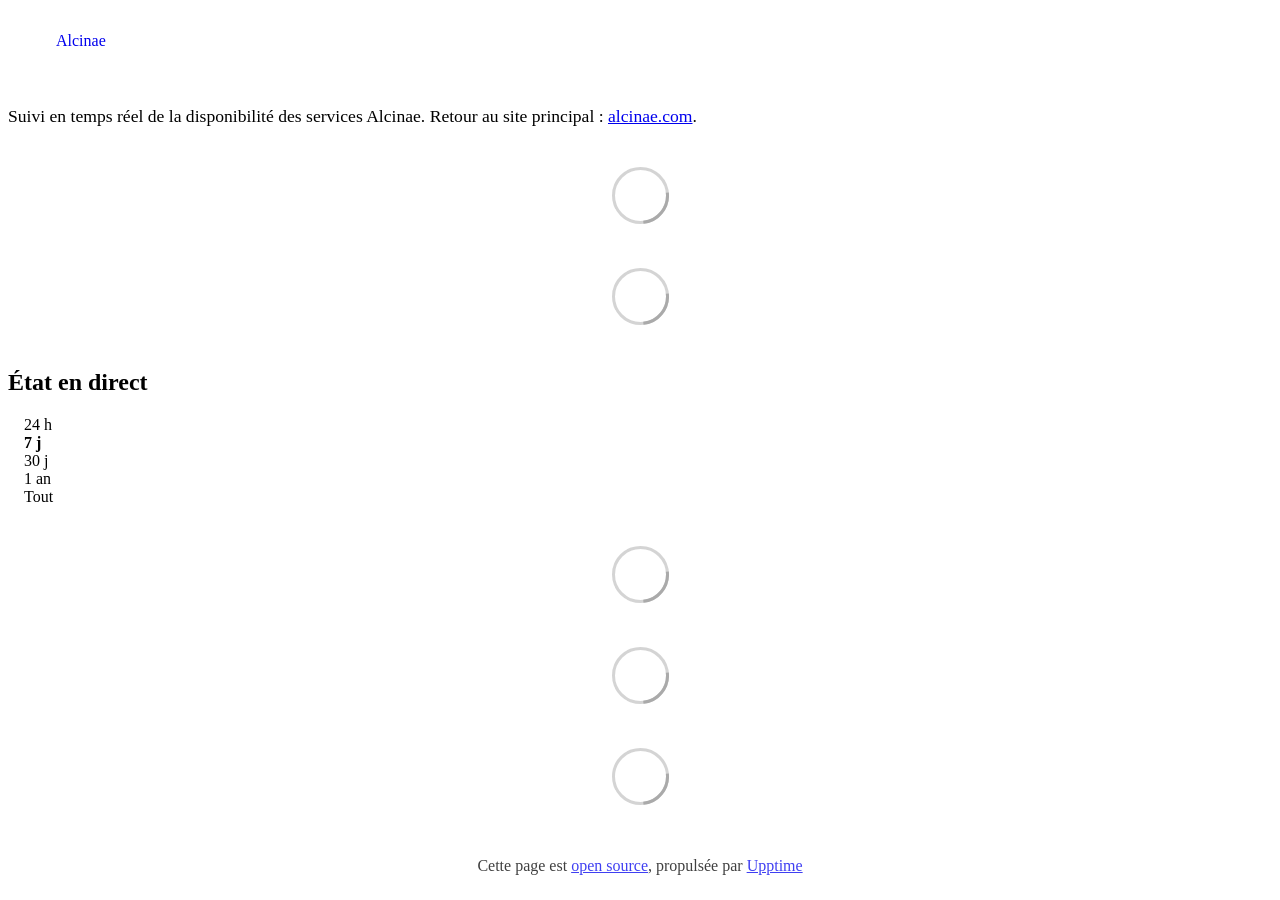
==== index.html @ dfd795b5 "deploy: bdba2561b7170465f118ab34d91b64228af91aca" ====
<!DOCTYPE html> <html lang=en> <head> <meta charset=utf-8> <meta content="width=device-width,initial-scale=1" name=viewport> <meta content=#333333 name=theme-color> <base href=/ > <link href=manifest.json rel=manifest crossorigin=use-credentials> <script>__SAPPER__={baseUrl:"",preloaded:[void 0,{}]};if('serviceWorker' in navigator)navigator.serviceWorker.register('/service-worker.js');(function(){try{eval("async function x(){}");var main="/client/client.c63a82e0.js"}catch(e){main="/client/legacy/client.56fa4ff2.js"};var s=document.createElement("script");try{new Function("if(0)import('')")();s.src=main;s.type="module";s.crossOrigin="use-credentials";}catch(e){s.src="/client/shimport@2.0.5.js";s.setAttribute("data-main",main);}document.head.appendChild(s);}());</script> <link href=client/client-31a52aa5.css rel=stylesheet><link href=client/createOctokit-a85f76c7.css rel=stylesheet><link href=client/index-b0b6455a.css rel=stylesheet> <title>Alcinae : état des services</title> <script>// If `prefers-color-scheme` is not supported, fall back to light mode.
      // In this case, light.css will be downloaded with `highest` priority.
      if (typeof window !== "undefined" && typeof document !== "undefined" && "matchMedia" in window && window.matchMedia('(prefers-color-scheme: dark)').media === 'not all') {
        document.documentElement.style.display = 'none';
        document.head.insertAdjacentHTML(
          'beforeend',
          '<link rel="stylesheet" href={`${config.path}/themes/light.css`} onload="document.documentElement.style.display = \'\'">',
        );
      } </script> <link href=https://status.alcinae.com/themes/light.css rel=stylesheet media=(prefers-color-scheme:light)> <link href=https://status.alcinae.com/themes/dark.css rel=stylesheet media=(prefers-color-scheme:dark)><link href=https://status.alcinae.com/global.css rel=stylesheet><link href=https://raw.githubusercontent.com/upptime/upptime/master/assets/upptime-icon.svg rel=icon type=image/svg><link href=/logo-192.png rel=icon type=image/png> <link href=/client/client.c63a82e0.js rel=modulepreload as=script crossorigin=use-credentials><link href=/client/client-31a52aa5.css rel=preload as=style><link href=/client/index.9e2c19a9.js rel=modulepreload as=script crossorigin=use-credentials><link href=/client/createOctokit.ecba8f68.js rel=modulepreload as=script crossorigin=use-credentials><link href=/client/inject_styles.803b7e80.js rel=modulepreload as=script crossorigin=use-credentials><link href=/client/createOctokit-a85f76c7.css rel=preload as=style><link href=/client/index-b0b6455a.css rel=preload as=style></head> <body> <div id=sapper> <nav class=svelte-a08hsz><div class="svelte-a08hsz container"> <ul class=svelte-a08hsz><li><a href=https://alcinae.com class=svelte-a08hsz target=_self>Alcinae</a> </li> </ul></div> </nav> <main class=container> <header class=svelte-ngkazm> <p class="svelte-ngkazm lead">Suivi en temps réel de la disponibilité des services Alcinae. Retour au site principal : <a href=https://alcinae.com>alcinae.com</a>.</header> <section class=svelte-8lnl4f><div class="svelte-68jxue loading"><svg class=svelte-68jxue height=38 stroke=#aaa width=38 xmlns=http://www.w3.org/2000/svg><g fill=none fill-rule=evenodd><g stroke-width=2 transform="translate(1 1)"><circle cx=18 cy=18 r=18 stroke-opacity=.5></circle><path d="M36 18c0-9.94-8.06-18-18-18"><animateTransform attributeName=transform dur=1s from="0 18 18" repeatCount=indefinite to="360 18 18" type=rotate></animateTransform></path></g></g></svg></div> </section> <section class=svelte-8lnl4f><div class="svelte-68jxue loading"><svg class=svelte-68jxue height=38 stroke=#aaa width=38 xmlns=http://www.w3.org/2000/svg><g fill=none fill-rule=evenodd><g stroke-width=2 transform="translate(1 1)"><circle cx=18 cy=18 r=18 stroke-opacity=.5></circle><path d="M36 18c0-9.94-8.06-18-18-18"><animateTransform attributeName=transform dur=1s from="0 18 18" repeatCount=indefinite to="360 18 18" type=rotate></animateTransform></path></g></g></svg></div> </section> <div class="svelte-fqsq6s f changed"><h2>État en direct</h2> <form class="svelte-fqsq6s f r"><div><input class=svelte-fqsq6s id=data_day name=d type=radio value=day><label class=svelte-fqsq6s for=data_day>24 h</label></div> <div><input class=svelte-fqsq6s id=data_week name=d type=radio value=week checked><label class=svelte-fqsq6s for=data_week>7 j</label></div> <div><input class=svelte-fqsq6s id=data_month name=d type=radio value=month><label class=svelte-fqsq6s for=data_month>30 j</label></div> <div><input class=svelte-fqsq6s id=data_year name=d type=radio value=year><label class=svelte-fqsq6s for=data_year>1 an</label></div> <div><input class=svelte-fqsq6s id=data_all name=d type=radio value=all><label class=svelte-fqsq6s for=data_all>Tout</label></div></form></div> <section class="svelte-fqsq6s live-status"><div class="svelte-68jxue loading"><svg class=svelte-68jxue height=38 stroke=#aaa width=38 xmlns=http://www.w3.org/2000/svg><g fill=none fill-rule=evenodd><g stroke-width=2 transform="translate(1 1)"><circle cx=18 cy=18 r=18 stroke-opacity=.5></circle><path d="M36 18c0-9.94-8.06-18-18-18"><animateTransform attributeName=transform dur=1s from="0 18 18" repeatCount=indefinite to="360 18 18" type=rotate></animateTransform></path></g></g></svg></div> </section> <section><div class="svelte-68jxue loading"><svg class=svelte-68jxue height=38 stroke=#aaa width=38 xmlns=http://www.w3.org/2000/svg><g fill=none fill-rule=evenodd><g stroke-width=2 transform="translate(1 1)"><circle cx=18 cy=18 r=18 stroke-opacity=.5></circle><path d="M36 18c0-9.94-8.06-18-18-18"><animateTransform attributeName=transform dur=1s from="0 18 18" repeatCount=indefinite to="360 18 18" type=rotate></animateTransform></path></g></g></svg></div> </section> <section><div class="svelte-68jxue loading"><svg class=svelte-68jxue height=38 stroke=#aaa width=38 xmlns=http://www.w3.org/2000/svg><g fill=none fill-rule=evenodd><g stroke-width=2 transform="translate(1 1)"><circle cx=18 cy=18 r=18 stroke-opacity=.5></circle><path d="M36 18c0-9.94-8.06-18-18-18"><animateTransform attributeName=transform dur=1s from="0 18 18" repeatCount=indefinite to="360 18 18" type=rotate></animateTransform></path></g></g></svg></div></section></main> <footer class=svelte-jbr799><p>Cette page est <a href=https://github.com/alcinae/status>open source</a>, propulsée par <a href=https://upptime.js.org>Upptime</a></p> </footer></div> <script> try {
        if (typeof window !== "undefined" && window.navigator && navigator.serviceWorker) {
          navigator.serviceWorker.getRegistrations().then(function (registrations) {
            for (let registration of registrations) {
              registration.unregister();
            }
          });
        }
        if (typeof window !== "undefined" && "caches" in window) {
          caches.keys().then(function (keyList) {
            return Promise.all(
              keyList.map(function (key) {
                return caches.delete(key);
              })
            );
          });
        }
      } catch (error) {} </script>
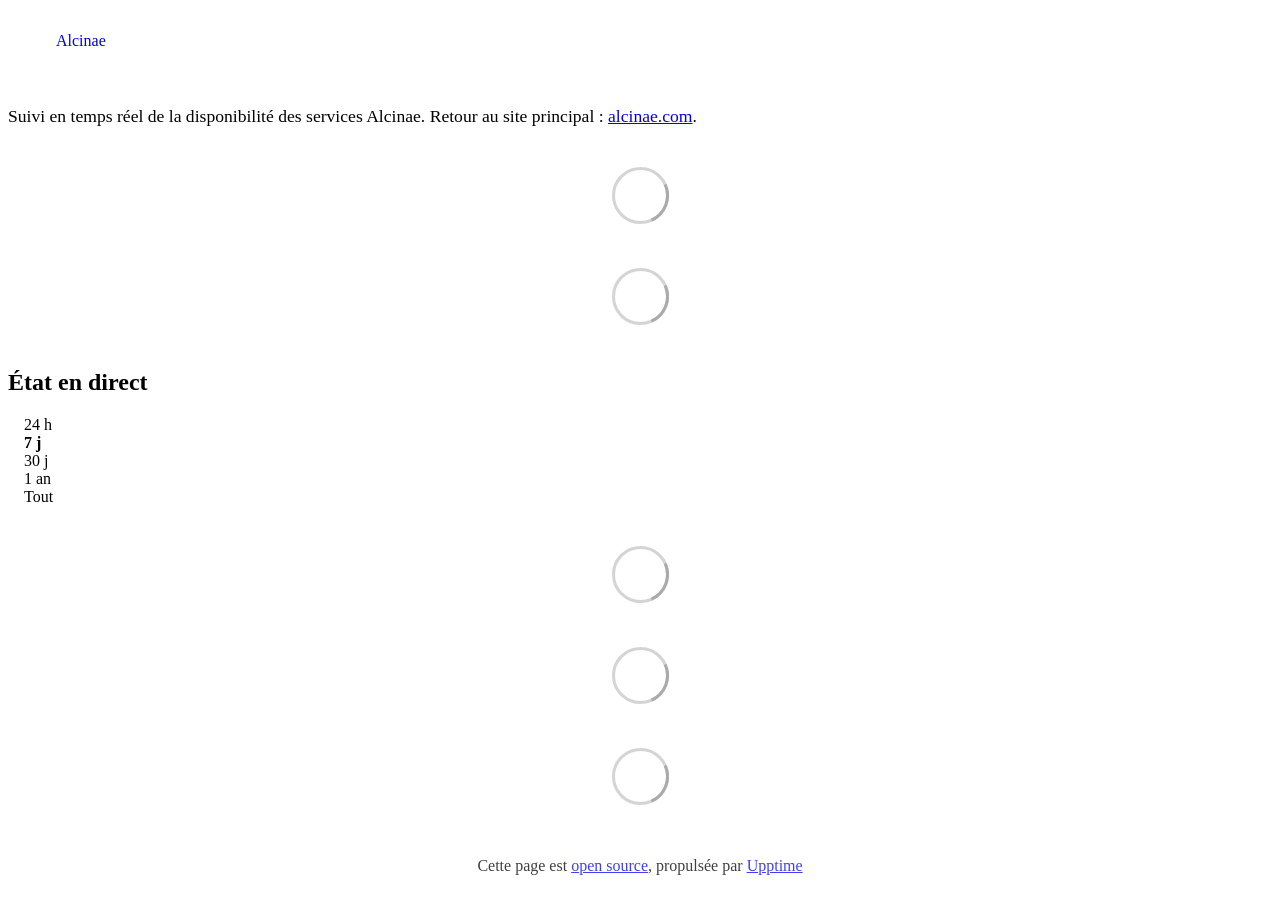
==== commit a8f08f97: "deploy: 5f95dda55ed0ace78798a0b9a57d425c149d07f1" ====
--- a/index.html
+++ b/index.html
@@ -1,4 +1,4 @@
-<!DOCTYPE html> <html lang=en> <head> <meta charset=utf-8> <meta content="width=device-width,initial-scale=1" name=viewport> <meta content=#333333 name=theme-color> <base href=/ > <link href=manifest.json rel=manifest crossorigin=use-credentials> <script>__SAPPER__={baseUrl:"",preloaded:[void 0,{}]};if('serviceWorker' in navigator)navigator.serviceWorker.register('/service-worker.js');(function(){try{eval("async function x(){}");var main="/client/client.c63a82e0.js"}catch(e){main="/client/legacy/client.56fa4ff2.js"};var s=document.createElement("script");try{new Function("if(0)import('')")();s.src=main;s.type="module";s.crossOrigin="use-credentials";}catch(e){s.src="/client/shimport@2.0.5.js";s.setAttribute("data-main",main);}document.head.appendChild(s);}());</script> <link href=client/client-31a52aa5.css rel=stylesheet><link href=client/createOctokit-a85f76c7.css rel=stylesheet><link href=client/index-b0b6455a.css rel=stylesheet> <title>Alcinae : état des services</title> <script>// If `prefers-color-scheme` is not supported, fall back to light mode.
+<!DOCTYPE html> <html lang=en> <head> <meta charset=utf-8> <meta content="width=device-width,initial-scale=1" name=viewport> <meta content=#333333 name=theme-color> <base href=/ > <link href=manifest.json rel=manifest crossorigin=use-credentials> <script>__SAPPER__={baseUrl:"",preloaded:[void 0,{}]};if('serviceWorker' in navigator)navigator.serviceWorker.register('/service-worker.js');(function(){try{eval("async function x(){}");var main="/client/client.9df18c3a.js"}catch(e){main="/client/legacy/client.7d1991b9.js"};var s=document.createElement("script");try{new Function("if(0)import('')")();s.src=main;s.type="module";s.crossOrigin="use-credentials";}catch(e){s.src="/client/shimport@2.0.5.js";s.setAttribute("data-main",main);}document.head.appendChild(s);}());</script> <link href=client/client-31a52aa5.css rel=stylesheet><link href=client/createOctokit-a85f76c7.css rel=stylesheet><link href=client/index-b0b6455a.css rel=stylesheet> <title>Alcinae : état des services</title> <script>// If `prefers-color-scheme` is not supported, fall back to light mode.
       // In this case, light.css will be downloaded with `highest` priority.
       if (typeof window !== "undefined" && typeof document !== "undefined" && "matchMedia" in window && window.matchMedia('(prefers-color-scheme: dark)').media === 'not all') {
         document.documentElement.style.display = 'none';
@@ -6,7 +6,7 @@
           'beforeend',
           '<link rel="stylesheet" href={`${config.path}/themes/light.css`} onload="document.documentElement.style.display = \'\'">',
         );
-      } </script> <link href=https://status.alcinae.com/themes/light.css rel=stylesheet media=(prefers-color-scheme:light)> <link href=https://status.alcinae.com/themes/dark.css rel=stylesheet media=(prefers-color-scheme:dark)><link href=https://status.alcinae.com/global.css rel=stylesheet><link href=https://raw.githubusercontent.com/upptime/upptime/master/assets/upptime-icon.svg rel=icon type=image/svg><link href=/logo-192.png rel=icon type=image/png> <link href=/client/client.c63a82e0.js rel=modulepreload as=script crossorigin=use-credentials><link href=/client/client-31a52aa5.css rel=preload as=style><link href=/client/index.9e2c19a9.js rel=modulepreload as=script crossorigin=use-credentials><link href=/client/createOctokit.ecba8f68.js rel=modulepreload as=script crossorigin=use-credentials><link href=/client/inject_styles.803b7e80.js rel=modulepreload as=script crossorigin=use-credentials><link href=/client/createOctokit-a85f76c7.css rel=preload as=style><link href=/client/index-b0b6455a.css rel=preload as=style></head> <body> <div id=sapper> <nav class=svelte-a08hsz><div class="svelte-a08hsz container"> <ul class=svelte-a08hsz><li><a href=https://alcinae.com class=svelte-a08hsz target=_self>Alcinae</a> </li> </ul></div> </nav> <main class=container> <header class=svelte-ngkazm> <p class="svelte-ngkazm lead">Suivi en temps réel de la disponibilité des services Alcinae. Retour au site principal : <a href=https://alcinae.com>alcinae.com</a>.</header> <section class=svelte-8lnl4f><div class="svelte-68jxue loading"><svg class=svelte-68jxue height=38 stroke=#aaa width=38 xmlns=http://www.w3.org/2000/svg><g fill=none fill-rule=evenodd><g stroke-width=2 transform="translate(1 1)"><circle cx=18 cy=18 r=18 stroke-opacity=.5></circle><path d="M36 18c0-9.94-8.06-18-18-18"><animateTransform attributeName=transform dur=1s from="0 18 18" repeatCount=indefinite to="360 18 18" type=rotate></animateTransform></path></g></g></svg></div> </section> <section class=svelte-8lnl4f><div class="svelte-68jxue loading"><svg class=svelte-68jxue height=38 stroke=#aaa width=38 xmlns=http://www.w3.org/2000/svg><g fill=none fill-rule=evenodd><g stroke-width=2 transform="translate(1 1)"><circle cx=18 cy=18 r=18 stroke-opacity=.5></circle><path d="M36 18c0-9.94-8.06-18-18-18"><animateTransform attributeName=transform dur=1s from="0 18 18" repeatCount=indefinite to="360 18 18" type=rotate></animateTransform></path></g></g></svg></div> </section> <div class="svelte-fqsq6s f changed"><h2>État en direct</h2> <form class="svelte-fqsq6s f r"><div><input class=svelte-fqsq6s id=data_day name=d type=radio value=day><label class=svelte-fqsq6s for=data_day>24 h</label></div> <div><input class=svelte-fqsq6s id=data_week name=d type=radio value=week checked><label class=svelte-fqsq6s for=data_week>7 j</label></div> <div><input class=svelte-fqsq6s id=data_month name=d type=radio value=month><label class=svelte-fqsq6s for=data_month>30 j</label></div> <div><input class=svelte-fqsq6s id=data_year name=d type=radio value=year><label class=svelte-fqsq6s for=data_year>1 an</label></div> <div><input class=svelte-fqsq6s id=data_all name=d type=radio value=all><label class=svelte-fqsq6s for=data_all>Tout</label></div></form></div> <section class="svelte-fqsq6s live-status"><div class="svelte-68jxue loading"><svg class=svelte-68jxue height=38 stroke=#aaa width=38 xmlns=http://www.w3.org/2000/svg><g fill=none fill-rule=evenodd><g stroke-width=2 transform="translate(1 1)"><circle cx=18 cy=18 r=18 stroke-opacity=.5></circle><path d="M36 18c0-9.94-8.06-18-18-18"><animateTransform attributeName=transform dur=1s from="0 18 18" repeatCount=indefinite to="360 18 18" type=rotate></animateTransform></path></g></g></svg></div> </section> <section><div class="svelte-68jxue loading"><svg class=svelte-68jxue height=38 stroke=#aaa width=38 xmlns=http://www.w3.org/2000/svg><g fill=none fill-rule=evenodd><g stroke-width=2 transform="translate(1 1)"><circle cx=18 cy=18 r=18 stroke-opacity=.5></circle><path d="M36 18c0-9.94-8.06-18-18-18"><animateTransform attributeName=transform dur=1s from="0 18 18" repeatCount=indefinite to="360 18 18" type=rotate></animateTransform></path></g></g></svg></div> </section> <section><div class="svelte-68jxue loading"><svg class=svelte-68jxue height=38 stroke=#aaa width=38 xmlns=http://www.w3.org/2000/svg><g fill=none fill-rule=evenodd><g stroke-width=2 transform="translate(1 1)"><circle cx=18 cy=18 r=18 stroke-opacity=.5></circle><path d="M36 18c0-9.94-8.06-18-18-18"><animateTransform attributeName=transform dur=1s from="0 18 18" repeatCount=indefinite to="360 18 18" type=rotate></animateTransform></path></g></g></svg></div></section></main> <footer class=svelte-jbr799><p>Cette page est <a href=https://github.com/alcinae/status>open source</a>, propulsée par <a href=https://upptime.js.org>Upptime</a></p> </footer></div> <script> try {
+      } </script> <link href=https://status.alcinae.com/themes/light.css rel=stylesheet media=(prefers-color-scheme:light)> <link href=https://status.alcinae.com/themes/dark.css rel=stylesheet media=(prefers-color-scheme:dark)><link href=https://status.alcinae.com/global.css rel=stylesheet><link href=https://raw.githubusercontent.com/upptime/upptime/master/assets/upptime-icon.svg rel=icon type=image/svg><link href=/logo-192.png rel=icon type=image/png> <link href=/client/client.9df18c3a.js rel=modulepreload as=script crossorigin=use-credentials><link href=/client/client-31a52aa5.css rel=preload as=style><link href=/client/index.162c7b61.js rel=modulepreload as=script crossorigin=use-credentials><link href=/client/createOctokit.909342a4.js rel=modulepreload as=script crossorigin=use-credentials><link href=/client/inject_styles.803b7e80.js rel=modulepreload as=script crossorigin=use-credentials><link href=/client/createOctokit-a85f76c7.css rel=preload as=style><link href=/client/index-b0b6455a.css rel=preload as=style></head> <body> <div id=sapper> <nav class=svelte-a08hsz><div class="svelte-a08hsz container"> <ul class=svelte-a08hsz><li><a href=https://alcinae.com class=svelte-a08hsz target=_self>Alcinae</a> </li> </ul></div> </nav> <main class=container> <header class=svelte-ngkazm> <p class="svelte-ngkazm lead">Suivi en temps réel de la disponibilité des services Alcinae. Retour au site principal : <a href=https://alcinae.com>alcinae.com</a>.</header> <section class=svelte-8lnl4f><div class="svelte-68jxue loading"><svg class=svelte-68jxue height=38 stroke=#aaa width=38 xmlns=http://www.w3.org/2000/svg><g fill=none fill-rule=evenodd><g stroke-width=2 transform="translate(1 1)"><circle cx=18 cy=18 r=18 stroke-opacity=.5></circle><path d="M36 18c0-9.94-8.06-18-18-18"><animateTransform attributeName=transform dur=1s from="0 18 18" repeatCount=indefinite to="360 18 18" type=rotate></animateTransform></path></g></g></svg></div> </section> <section class=svelte-8lnl4f><div class="svelte-68jxue loading"><svg class=svelte-68jxue height=38 stroke=#aaa width=38 xmlns=http://www.w3.org/2000/svg><g fill=none fill-rule=evenodd><g stroke-width=2 transform="translate(1 1)"><circle cx=18 cy=18 r=18 stroke-opacity=.5></circle><path d="M36 18c0-9.94-8.06-18-18-18"><animateTransform attributeName=transform dur=1s from="0 18 18" repeatCount=indefinite to="360 18 18" type=rotate></animateTransform></path></g></g></svg></div> </section> <div class="svelte-fqsq6s f changed"><h2>État en direct</h2> <form class="svelte-fqsq6s f r"><div><input class=svelte-fqsq6s id=data_day name=d type=radio value=day><label class=svelte-fqsq6s for=data_day>24 h</label></div> <div><input class=svelte-fqsq6s id=data_week name=d type=radio value=week checked><label class=svelte-fqsq6s for=data_week>7 j</label></div> <div><input class=svelte-fqsq6s id=data_month name=d type=radio value=month><label class=svelte-fqsq6s for=data_month>30 j</label></div> <div><input class=svelte-fqsq6s id=data_year name=d type=radio value=year><label class=svelte-fqsq6s for=data_year>1 an</label></div> <div><input class=svelte-fqsq6s id=data_all name=d type=radio value=all><label class=svelte-fqsq6s for=data_all>Tout</label></div></form></div> <section class="svelte-fqsq6s live-status"><div class="svelte-68jxue loading"><svg class=svelte-68jxue height=38 stroke=#aaa width=38 xmlns=http://www.w3.org/2000/svg><g fill=none fill-rule=evenodd><g stroke-width=2 transform="translate(1 1)"><circle cx=18 cy=18 r=18 stroke-opacity=.5></circle><path d="M36 18c0-9.94-8.06-18-18-18"><animateTransform attributeName=transform dur=1s from="0 18 18" repeatCount=indefinite to="360 18 18" type=rotate></animateTransform></path></g></g></svg></div> </section> <section><div class="svelte-68jxue loading"><svg class=svelte-68jxue height=38 stroke=#aaa width=38 xmlns=http://www.w3.org/2000/svg><g fill=none fill-rule=evenodd><g stroke-width=2 transform="translate(1 1)"><circle cx=18 cy=18 r=18 stroke-opacity=.5></circle><path d="M36 18c0-9.94-8.06-18-18-18"><animateTransform attributeName=transform dur=1s from="0 18 18" repeatCount=indefinite to="360 18 18" type=rotate></animateTransform></path></g></g></svg></div> </section> <section><div class="svelte-68jxue loading"><svg class=svelte-68jxue height=38 stroke=#aaa width=38 xmlns=http://www.w3.org/2000/svg><g fill=none fill-rule=evenodd><g stroke-width=2 transform="translate(1 1)"><circle cx=18 cy=18 r=18 stroke-opacity=.5></circle><path d="M36 18c0-9.94-8.06-18-18-18"><animateTransform attributeName=transform dur=1s from="0 18 18" repeatCount=indefinite to="360 18 18" type=rotate></animateTransform></path></g></g></svg></div></section></main> <footer class=svelte-jbr799><p>Cette page est <a href=https://github.com/alcinae/status>open source</a>, propulsée par <a href=https://upptime.js.org>Upptime</a></p> </footer></div> <script> try {
         if (typeof window !== "undefined" && window.navigator && navigator.serviceWorker) {
           navigator.serviceWorker.getRegistrations().then(function (registrations) {
             for (let registration of registrations) {
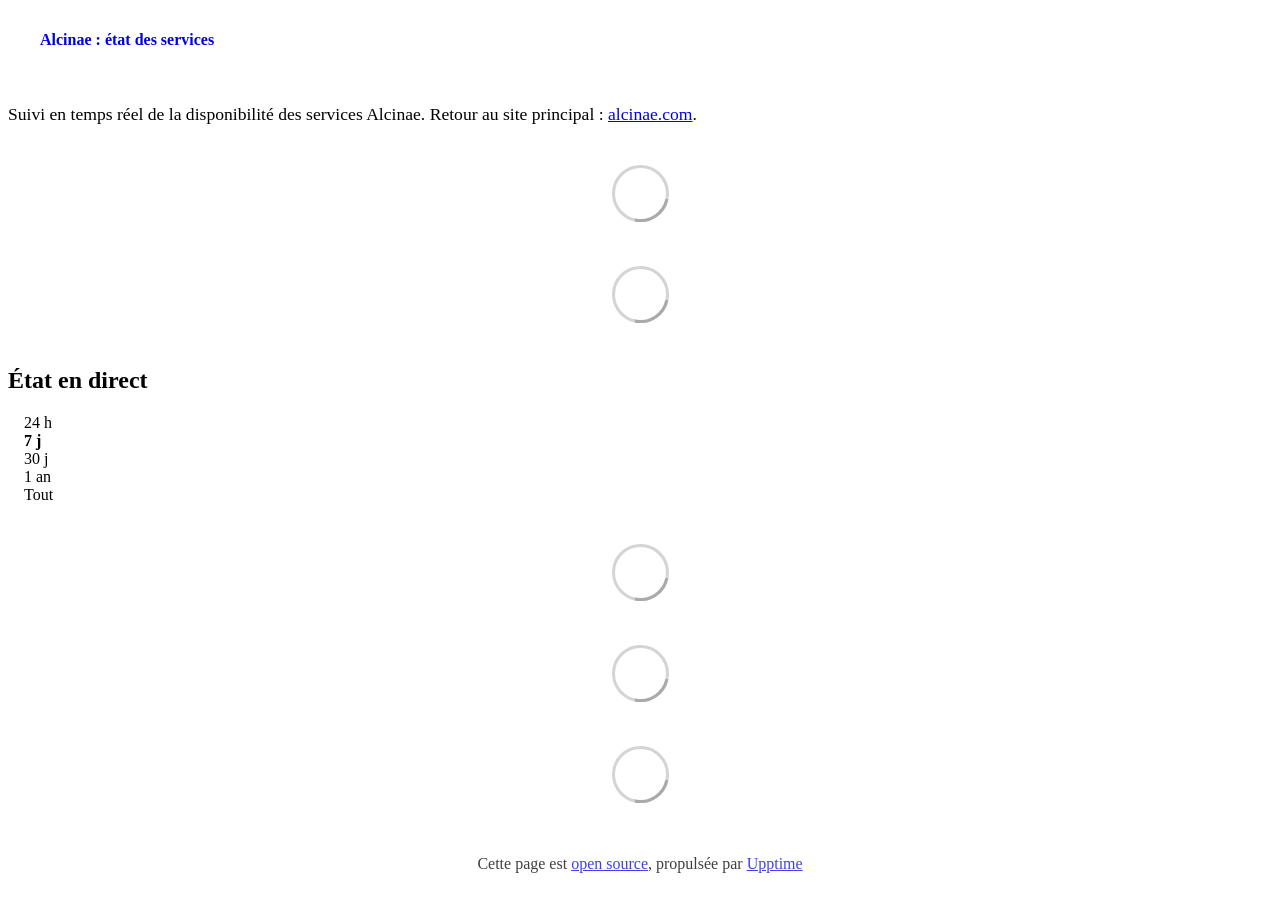
==== commit 355ff3db: "deploy: 29d96c52f4c53ab8aba4e4aece49d6248e9cc49b" ====
--- a/index.html
+++ b/index.html
@@ -1,12 +1,22 @@
-<!DOCTYPE html> <html lang=en> <head> <meta charset=utf-8> <meta content="width=device-width,initial-scale=1" name=viewport> <meta content=#333333 name=theme-color> <base href=/ > <link href=manifest.json rel=manifest crossorigin=use-credentials> <script>__SAPPER__={baseUrl:"",preloaded:[void 0,{}]};if('serviceWorker' in navigator)navigator.serviceWorker.register('/service-worker.js');(function(){try{eval("async function x(){}");var main="/client/client.9df18c3a.js"}catch(e){main="/client/legacy/client.7d1991b9.js"};var s=document.createElement("script");try{new Function("if(0)import('')")();s.src=main;s.type="module";s.crossOrigin="use-credentials";}catch(e){s.src="/client/shimport@2.0.5.js";s.setAttribute("data-main",main);}document.head.appendChild(s);}());</script> <link href=client/client-31a52aa5.css rel=stylesheet><link href=client/createOctokit-a85f76c7.css rel=stylesheet><link href=client/index-b0b6455a.css rel=stylesheet> <title>Alcinae : état des services</title> <script>// If `prefers-color-scheme` is not supported, fall back to light mode.
-      // In this case, light.css will be downloaded with `highest` priority.
-      if (typeof window !== "undefined" && typeof document !== "undefined" && "matchMedia" in window && window.matchMedia('(prefers-color-scheme: dark)').media === 'not all') {
-        document.documentElement.style.display = 'none';
-        document.head.insertAdjacentHTML(
-          'beforeend',
-          '<link rel="stylesheet" href={`${config.path}/themes/light.css`} onload="document.documentElement.style.display = \'\'">',
-        );
-      } </script> <link href=https://status.alcinae.com/themes/light.css rel=stylesheet media=(prefers-color-scheme:light)> <link href=https://status.alcinae.com/themes/dark.css rel=stylesheet media=(prefers-color-scheme:dark)><link href=https://status.alcinae.com/global.css rel=stylesheet><link href=https://raw.githubusercontent.com/upptime/upptime/master/assets/upptime-icon.svg rel=icon type=image/svg><link href=/logo-192.png rel=icon type=image/png> <link href=/client/client.9df18c3a.js rel=modulepreload as=script crossorigin=use-credentials><link href=/client/client-31a52aa5.css rel=preload as=style><link href=/client/index.162c7b61.js rel=modulepreload as=script crossorigin=use-credentials><link href=/client/createOctokit.909342a4.js rel=modulepreload as=script crossorigin=use-credentials><link href=/client/inject_styles.803b7e80.js rel=modulepreload as=script crossorigin=use-credentials><link href=/client/createOctokit-a85f76c7.css rel=preload as=style><link href=/client/index-b0b6455a.css rel=preload as=style></head> <body> <div id=sapper> <nav class=svelte-a08hsz><div class="svelte-a08hsz container"> <ul class=svelte-a08hsz><li><a href=https://alcinae.com class=svelte-a08hsz target=_self>Alcinae</a> </li> </ul></div> </nav> <main class=container> <header class=svelte-ngkazm> <p class="svelte-ngkazm lead">Suivi en temps réel de la disponibilité des services Alcinae. Retour au site principal : <a href=https://alcinae.com>alcinae.com</a>.</header> <section class=svelte-8lnl4f><div class="svelte-68jxue loading"><svg class=svelte-68jxue height=38 stroke=#aaa width=38 xmlns=http://www.w3.org/2000/svg><g fill=none fill-rule=evenodd><g stroke-width=2 transform="translate(1 1)"><circle cx=18 cy=18 r=18 stroke-opacity=.5></circle><path d="M36 18c0-9.94-8.06-18-18-18"><animateTransform attributeName=transform dur=1s from="0 18 18" repeatCount=indefinite to="360 18 18" type=rotate></animateTransform></path></g></g></svg></div> </section> <section class=svelte-8lnl4f><div class="svelte-68jxue loading"><svg class=svelte-68jxue height=38 stroke=#aaa width=38 xmlns=http://www.w3.org/2000/svg><g fill=none fill-rule=evenodd><g stroke-width=2 transform="translate(1 1)"><circle cx=18 cy=18 r=18 stroke-opacity=.5></circle><path d="M36 18c0-9.94-8.06-18-18-18"><animateTransform attributeName=transform dur=1s from="0 18 18" repeatCount=indefinite to="360 18 18" type=rotate></animateTransform></path></g></g></svg></div> </section> <div class="svelte-fqsq6s f changed"><h2>État en direct</h2> <form class="svelte-fqsq6s f r"><div><input class=svelte-fqsq6s id=data_day name=d type=radio value=day><label class=svelte-fqsq6s for=data_day>24 h</label></div> <div><input class=svelte-fqsq6s id=data_week name=d type=radio value=week checked><label class=svelte-fqsq6s for=data_week>7 j</label></div> <div><input class=svelte-fqsq6s id=data_month name=d type=radio value=month><label class=svelte-fqsq6s for=data_month>30 j</label></div> <div><input class=svelte-fqsq6s id=data_year name=d type=radio value=year><label class=svelte-fqsq6s for=data_year>1 an</label></div> <div><input class=svelte-fqsq6s id=data_all name=d type=radio value=all><label class=svelte-fqsq6s for=data_all>Tout</label></div></form></div> <section class="svelte-fqsq6s live-status"><div class="svelte-68jxue loading"><svg class=svelte-68jxue height=38 stroke=#aaa width=38 xmlns=http://www.w3.org/2000/svg><g fill=none fill-rule=evenodd><g stroke-width=2 transform="translate(1 1)"><circle cx=18 cy=18 r=18 stroke-opacity=.5></circle><path d="M36 18c0-9.94-8.06-18-18-18"><animateTransform attributeName=transform dur=1s from="0 18 18" repeatCount=indefinite to="360 18 18" type=rotate></animateTransform></path></g></g></svg></div> </section> <section><div class="svelte-68jxue loading"><svg class=svelte-68jxue height=38 stroke=#aaa width=38 xmlns=http://www.w3.org/2000/svg><g fill=none fill-rule=evenodd><g stroke-width=2 transform="translate(1 1)"><circle cx=18 cy=18 r=18 stroke-opacity=.5></circle><path d="M36 18c0-9.94-8.06-18-18-18"><animateTransform attributeName=transform dur=1s from="0 18 18" repeatCount=indefinite to="360 18 18" type=rotate></animateTransform></path></g></g></svg></div> </section> <section><div class="svelte-68jxue loading"><svg class=svelte-68jxue height=38 stroke=#aaa width=38 xmlns=http://www.w3.org/2000/svg><g fill=none fill-rule=evenodd><g stroke-width=2 transform="translate(1 1)"><circle cx=18 cy=18 r=18 stroke-opacity=.5></circle><path d="M36 18c0-9.94-8.06-18-18-18"><animateTransform attributeName=transform dur=1s from="0 18 18" repeatCount=indefinite to="360 18 18" type=rotate></animateTransform></path></g></g></svg></div></section></main> <footer class=svelte-jbr799><p>Cette page est <a href=https://github.com/alcinae/status>open source</a>, propulsée par <a href=https://upptime.js.org>Upptime</a></p> </footer></div> <script> try {
+<!DOCTYPE html> <html lang=en> <head> <meta charset=utf-8> <meta content="width=device-width,initial-scale=1" name=viewport> <meta content=#333333 name=theme-color> <base href=/ > <link href=manifest.json rel=manifest crossorigin=use-credentials> <script>__SAPPER__={baseUrl:"",preloaded:[void 0,{}]};if('serviceWorker' in navigator)navigator.serviceWorker.register('/service-worker.js');(function(){try{eval("async function x(){}");var main="/client/client.5728e25c.js"}catch(e){main="/client/legacy/client.5992e4d6.js"};var s=document.createElement("script");try{new Function("if(0)import('')")();s.src=main;s.type="module";s.crossOrigin="use-credentials";}catch(e){s.src="/client/shimport@2.0.5.js";s.setAttribute("data-main",main);}document.head.appendChild(s);}());</script> <link href=client/client-31a52aa5.css rel=stylesheet><link href=client/createOctokit-a85f76c7.css rel=stylesheet><link href=client/index-b0b6455a.css rel=stylesheet> <title>Alcinae : état des services</title><link href=https://status.alcinae.com/themes/light.css rel=stylesheet><link href=https://status.alcinae.com/global.css rel=stylesheet><link href=https://alcinae.com/assets/alcinae.png rel=icon type=image/svg><link href=https://alcinae.com/assets/alcinae.png rel=icon type=image/png><link href=https://status.alcinae.com/alcinae-status-theme.css rel=stylesheet><script>(function () {
+  function neutralize(a) {
+    a.removeAttribute("href");
+    a.removeAttribute("target");
+    a.style.cursor = "default";
+  }
+  function scan() {
+    document
+      .querySelectorAll("main h1 a.no-underline[href]")
+      .forEach(neutralize);
+  }
+  document.addEventListener("DOMContentLoaded", function () {
+    new MutationObserver(scan).observe(document.body, {
+      childList: true,
+      subtree: true,
+    });
+    scan();
+  });
+})(); </script> <link href=/client/client.5728e25c.js rel=modulepreload as=script crossorigin=use-credentials><link href=/client/client-31a52aa5.css rel=preload as=style><link href=/client/index.d41210ff.js rel=modulepreload as=script crossorigin=use-credentials><link href=/client/createOctokit.2c5f651f.js rel=modulepreload as=script crossorigin=use-credentials><link href=/client/inject_styles.803b7e80.js rel=modulepreload as=script crossorigin=use-credentials><link href=/client/createOctokit-a85f76c7.css rel=preload as=style><link href=/client/index-b0b6455a.css rel=preload as=style></head> <body> <div id=sapper> <nav class=svelte-a08hsz><div class="svelte-a08hsz container"><div><a href=https://alcinae.com class="svelte-a08hsz logo"><img alt="" class=svelte-a08hsz src=https://alcinae.com/assets/alcinae.png> <div>Alcinae : état des services</div></a></div> <ul class=svelte-a08hsz> </ul></div> </nav> <main class=container> <header class=svelte-ngkazm> <p class="svelte-ngkazm lead">Suivi en temps réel de la disponibilité des services Alcinae. Retour au site principal : <a href=https://alcinae.com>alcinae.com</a>.</header> <section class=svelte-8lnl4f><div class="svelte-68jxue loading"><svg class=svelte-68jxue height=38 stroke=#aaa width=38 xmlns=http://www.w3.org/2000/svg><g fill=none fill-rule=evenodd><g stroke-width=2 transform="translate(1 1)"><circle cx=18 cy=18 r=18 stroke-opacity=.5></circle><path d="M36 18c0-9.94-8.06-18-18-18"><animateTransform attributeName=transform dur=1s from="0 18 18" repeatCount=indefinite to="360 18 18" type=rotate></animateTransform></path></g></g></svg></div> </section> <section class=svelte-8lnl4f><div class="svelte-68jxue loading"><svg class=svelte-68jxue height=38 stroke=#aaa width=38 xmlns=http://www.w3.org/2000/svg><g fill=none fill-rule=evenodd><g stroke-width=2 transform="translate(1 1)"><circle cx=18 cy=18 r=18 stroke-opacity=.5></circle><path d="M36 18c0-9.94-8.06-18-18-18"><animateTransform attributeName=transform dur=1s from="0 18 18" repeatCount=indefinite to="360 18 18" type=rotate></animateTransform></path></g></g></svg></div> </section> <div class="svelte-fqsq6s f changed"><h2>État en direct</h2> <form class="svelte-fqsq6s f r"><div><input class=svelte-fqsq6s id=data_day name=d type=radio value=day><label class=svelte-fqsq6s for=data_day>24 h</label></div> <div><input class=svelte-fqsq6s id=data_week name=d type=radio value=week checked><label class=svelte-fqsq6s for=data_week>7 j</label></div> <div><input class=svelte-fqsq6s id=data_month name=d type=radio value=month><label class=svelte-fqsq6s for=data_month>30 j</label></div> <div><input class=svelte-fqsq6s id=data_year name=d type=radio value=year><label class=svelte-fqsq6s for=data_year>1 an</label></div> <div><input class=svelte-fqsq6s id=data_all name=d type=radio value=all><label class=svelte-fqsq6s for=data_all>Tout</label></div></form></div> <section class="svelte-fqsq6s live-status"><div class="svelte-68jxue loading"><svg class=svelte-68jxue height=38 stroke=#aaa width=38 xmlns=http://www.w3.org/2000/svg><g fill=none fill-rule=evenodd><g stroke-width=2 transform="translate(1 1)"><circle cx=18 cy=18 r=18 stroke-opacity=.5></circle><path d="M36 18c0-9.94-8.06-18-18-18"><animateTransform attributeName=transform dur=1s from="0 18 18" repeatCount=indefinite to="360 18 18" type=rotate></animateTransform></path></g></g></svg></div> </section> <section><div class="svelte-68jxue loading"><svg class=svelte-68jxue height=38 stroke=#aaa width=38 xmlns=http://www.w3.org/2000/svg><g fill=none fill-rule=evenodd><g stroke-width=2 transform="translate(1 1)"><circle cx=18 cy=18 r=18 stroke-opacity=.5></circle><path d="M36 18c0-9.94-8.06-18-18-18"><animateTransform attributeName=transform dur=1s from="0 18 18" repeatCount=indefinite to="360 18 18" type=rotate></animateTransform></path></g></g></svg></div> </section> <section><div class="svelte-68jxue loading"><svg class=svelte-68jxue height=38 stroke=#aaa width=38 xmlns=http://www.w3.org/2000/svg><g fill=none fill-rule=evenodd><g stroke-width=2 transform="translate(1 1)"><circle cx=18 cy=18 r=18 stroke-opacity=.5></circle><path d="M36 18c0-9.94-8.06-18-18-18"><animateTransform attributeName=transform dur=1s from="0 18 18" repeatCount=indefinite to="360 18 18" type=rotate></animateTransform></path></g></g></svg></div></section></main> <footer class=svelte-jbr799><p>Cette page est <a href=https://github.com/alcinae/status>open source</a>, propulsée par <a href=https://upptime.js.org>Upptime</a></p> </footer></div> <script> try {
         if (typeof window !== "undefined" && window.navigator && navigator.serviceWorker) {
           navigator.serviceWorker.getRegistrations().then(function (registrations) {
             for (let registration of registrations) {
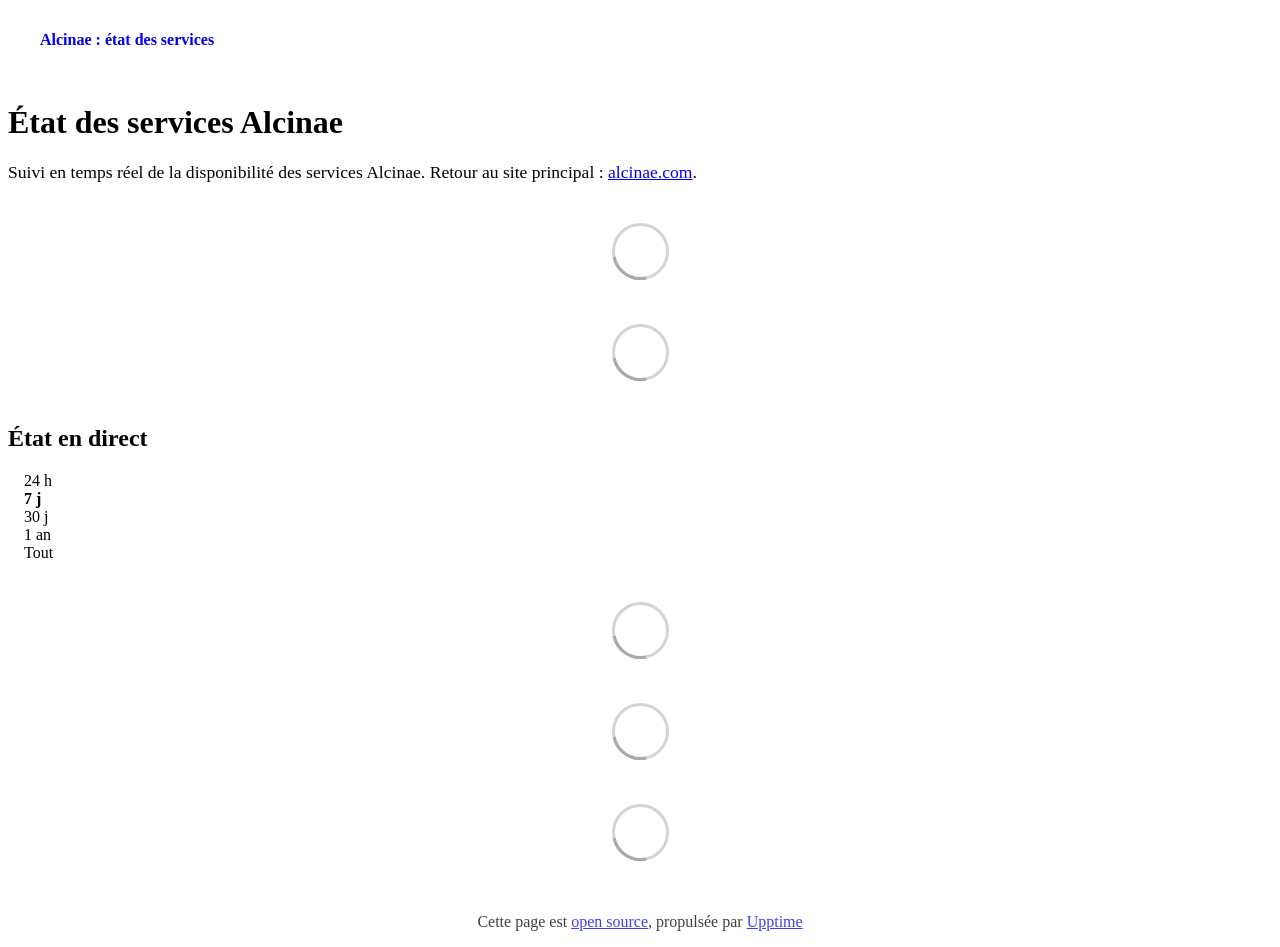
==== commit a8ddcc70: "deploy: b65cd8e998df7fe9d092c31efbb0fd6e4b0ab6fd" ====
--- a/index.html
+++ b/index.html
@@ -1,4 +1,12 @@
-<!DOCTYPE html> <html lang=en> <head> <meta charset=utf-8> <meta content="width=device-width,initial-scale=1" name=viewport> <meta content=#333333 name=theme-color> <base href=/ > <link href=manifest.json rel=manifest crossorigin=use-credentials> <script>__SAPPER__={baseUrl:"",preloaded:[void 0,{}]};if('serviceWorker' in navigator)navigator.serviceWorker.register('/service-worker.js');(function(){try{eval("async function x(){}");var main="/client/client.5728e25c.js"}catch(e){main="/client/legacy/client.5992e4d6.js"};var s=document.createElement("script");try{new Function("if(0)import('')")();s.src=main;s.type="module";s.crossOrigin="use-credentials";}catch(e){s.src="/client/shimport@2.0.5.js";s.setAttribute("data-main",main);}document.head.appendChild(s);}());</script> <link href=client/client-31a52aa5.css rel=stylesheet><link href=client/createOctokit-a85f76c7.css rel=stylesheet><link href=client/index-b0b6455a.css rel=stylesheet> <title>Alcinae : état des services</title><link href=https://status.alcinae.com/themes/light.css rel=stylesheet><link href=https://status.alcinae.com/global.css rel=stylesheet><link href=https://alcinae.com/assets/alcinae.png rel=icon type=image/svg><link href=https://alcinae.com/assets/alcinae.png rel=icon type=image/png><link href=https://status.alcinae.com/alcinae-status-theme.css rel=stylesheet><script>(function () {
+<!DOCTYPE html> <html lang=en> <head> <meta charset=utf-8> <meta content="width=device-width,initial-scale=1" name=viewport> <meta content=#333333 name=theme-color> <base href=/ > <link href=manifest.json rel=manifest crossorigin=use-credentials> <script>__SAPPER__={baseUrl:"",preloaded:[void 0,{}]};if('serviceWorker' in navigator)navigator.serviceWorker.register('/service-worker.js');(function(){try{eval("async function x(){}");var main="/client/client.fa4c7138.js"}catch(e){main="/client/legacy/client.df31ccab.js"};var s=document.createElement("script");try{new Function("if(0)import('')")();s.src=main;s.type="module";s.crossOrigin="use-credentials";}catch(e){s.src="/client/shimport@2.0.5.js";s.setAttribute("data-main",main);}document.head.appendChild(s);}());</script> <link href=client/client-31a52aa5.css rel=stylesheet><link href=client/createOctokit-a85f76c7.css rel=stylesheet><link href=client/index-b0b6455a.css rel=stylesheet> <title>Alcinae : état des services</title> <script>// If `prefers-color-scheme` is not supported, fall back to light mode.
+      // In this case, light.css will be downloaded with `highest` priority.
+      if (typeof window !== "undefined" && typeof document !== "undefined" && "matchMedia" in window && window.matchMedia('(prefers-color-scheme: dark)').media === 'not all') {
+        document.documentElement.style.display = 'none';
+        document.head.insertAdjacentHTML(
+          'beforeend',
+          '<link rel="stylesheet" href={`${config.path}/themes/light.css`} onload="document.documentElement.style.display = \'\'">',
+        );
+      } </script> <link href=https://status.alcinae.com/themes/light.css rel=stylesheet media=(prefers-color-scheme:light)> <link href=https://status.alcinae.com/themes/dark.css rel=stylesheet media=(prefers-color-scheme:dark)><link href=https://status.alcinae.com/global.css rel=stylesheet><link href=https://alcinae.com/assets/alcinae.png rel=icon type=image/svg><link href=https://alcinae.com/assets/alcinae.png rel=icon type=image/png><link href=https://status.alcinae.com/alcinae-status-theme.css rel=stylesheet><script>(function () {
   function neutralize(a) {
     a.removeAttribute("href");
     a.removeAttribute("target");
@@ -16,7 +24,7 @@
     });
     scan();
   });
-})(); </script> <link href=/client/client.5728e25c.js rel=modulepreload as=script crossorigin=use-credentials><link href=/client/client-31a52aa5.css rel=preload as=style><link href=/client/index.d41210ff.js rel=modulepreload as=script crossorigin=use-credentials><link href=/client/createOctokit.2c5f651f.js rel=modulepreload as=script crossorigin=use-credentials><link href=/client/inject_styles.803b7e80.js rel=modulepreload as=script crossorigin=use-credentials><link href=/client/createOctokit-a85f76c7.css rel=preload as=style><link href=/client/index-b0b6455a.css rel=preload as=style></head> <body> <div id=sapper> <nav class=svelte-a08hsz><div class="svelte-a08hsz container"><div><a href=https://alcinae.com class="svelte-a08hsz logo"><img alt="" class=svelte-a08hsz src=https://alcinae.com/assets/alcinae.png> <div>Alcinae : état des services</div></a></div> <ul class=svelte-a08hsz> </ul></div> </nav> <main class=container> <header class=svelte-ngkazm> <p class="svelte-ngkazm lead">Suivi en temps réel de la disponibilité des services Alcinae. Retour au site principal : <a href=https://alcinae.com>alcinae.com</a>.</header> <section class=svelte-8lnl4f><div class="svelte-68jxue loading"><svg class=svelte-68jxue height=38 stroke=#aaa width=38 xmlns=http://www.w3.org/2000/svg><g fill=none fill-rule=evenodd><g stroke-width=2 transform="translate(1 1)"><circle cx=18 cy=18 r=18 stroke-opacity=.5></circle><path d="M36 18c0-9.94-8.06-18-18-18"><animateTransform attributeName=transform dur=1s from="0 18 18" repeatCount=indefinite to="360 18 18" type=rotate></animateTransform></path></g></g></svg></div> </section> <section class=svelte-8lnl4f><div class="svelte-68jxue loading"><svg class=svelte-68jxue height=38 stroke=#aaa width=38 xmlns=http://www.w3.org/2000/svg><g fill=none fill-rule=evenodd><g stroke-width=2 transform="translate(1 1)"><circle cx=18 cy=18 r=18 stroke-opacity=.5></circle><path d="M36 18c0-9.94-8.06-18-18-18"><animateTransform attributeName=transform dur=1s from="0 18 18" repeatCount=indefinite to="360 18 18" type=rotate></animateTransform></path></g></g></svg></div> </section> <div class="svelte-fqsq6s f changed"><h2>État en direct</h2> <form class="svelte-fqsq6s f r"><div><input class=svelte-fqsq6s id=data_day name=d type=radio value=day><label class=svelte-fqsq6s for=data_day>24 h</label></div> <div><input class=svelte-fqsq6s id=data_week name=d type=radio value=week checked><label class=svelte-fqsq6s for=data_week>7 j</label></div> <div><input class=svelte-fqsq6s id=data_month name=d type=radio value=month><label class=svelte-fqsq6s for=data_month>30 j</label></div> <div><input class=svelte-fqsq6s id=data_year name=d type=radio value=year><label class=svelte-fqsq6s for=data_year>1 an</label></div> <div><input class=svelte-fqsq6s id=data_all name=d type=radio value=all><label class=svelte-fqsq6s for=data_all>Tout</label></div></form></div> <section class="svelte-fqsq6s live-status"><div class="svelte-68jxue loading"><svg class=svelte-68jxue height=38 stroke=#aaa width=38 xmlns=http://www.w3.org/2000/svg><g fill=none fill-rule=evenodd><g stroke-width=2 transform="translate(1 1)"><circle cx=18 cy=18 r=18 stroke-opacity=.5></circle><path d="M36 18c0-9.94-8.06-18-18-18"><animateTransform attributeName=transform dur=1s from="0 18 18" repeatCount=indefinite to="360 18 18" type=rotate></animateTransform></path></g></g></svg></div> </section> <section><div class="svelte-68jxue loading"><svg class=svelte-68jxue height=38 stroke=#aaa width=38 xmlns=http://www.w3.org/2000/svg><g fill=none fill-rule=evenodd><g stroke-width=2 transform="translate(1 1)"><circle cx=18 cy=18 r=18 stroke-opacity=.5></circle><path d="M36 18c0-9.94-8.06-18-18-18"><animateTransform attributeName=transform dur=1s from="0 18 18" repeatCount=indefinite to="360 18 18" type=rotate></animateTransform></path></g></g></svg></div> </section> <section><div class="svelte-68jxue loading"><svg class=svelte-68jxue height=38 stroke=#aaa width=38 xmlns=http://www.w3.org/2000/svg><g fill=none fill-rule=evenodd><g stroke-width=2 transform="translate(1 1)"><circle cx=18 cy=18 r=18 stroke-opacity=.5></circle><path d="M36 18c0-9.94-8.06-18-18-18"><animateTransform attributeName=transform dur=1s from="0 18 18" repeatCount=indefinite to="360 18 18" type=rotate></animateTransform></path></g></g></svg></div></section></main> <footer class=svelte-jbr799><p>Cette page est <a href=https://github.com/alcinae/status>open source</a>, propulsée par <a href=https://upptime.js.org>Upptime</a></p> </footer></div> <script> try {
+})(); </script> <link href=/client/client.fa4c7138.js rel=modulepreload as=script crossorigin=use-credentials><link href=/client/client-31a52aa5.css rel=preload as=style><link href=/client/index.c0fe4466.js rel=modulepreload as=script crossorigin=use-credentials><link href=/client/createOctokit.f30abebb.js rel=modulepreload as=script crossorigin=use-credentials><link href=/client/inject_styles.803b7e80.js rel=modulepreload as=script crossorigin=use-credentials><link href=/client/createOctokit-a85f76c7.css rel=preload as=style><link href=/client/index-b0b6455a.css rel=preload as=style></head> <body> <div id=sapper> <nav class=svelte-a08hsz><div class="svelte-a08hsz container"><div><a href=https://status.alcinae.com class="svelte-a08hsz logo"><img alt="" class=svelte-a08hsz src=https://alcinae.com/assets/alcinae.png> <div>Alcinae : état des services</div></a></div> <ul class=svelte-a08hsz> </ul></div> </nav> <main class=container> <header class=svelte-ngkazm><h1>État des services Alcinae</h1> <p class="svelte-ngkazm lead">Suivi en temps réel de la disponibilité des services Alcinae. Retour au site principal : <a href=https://alcinae.com>alcinae.com</a>.</header> <section class=svelte-8lnl4f><div class="svelte-68jxue loading"><svg class=svelte-68jxue height=38 stroke=#aaa width=38 xmlns=http://www.w3.org/2000/svg><g fill=none fill-rule=evenodd><g stroke-width=2 transform="translate(1 1)"><circle cx=18 cy=18 r=18 stroke-opacity=.5></circle><path d="M36 18c0-9.94-8.06-18-18-18"><animateTransform attributeName=transform dur=1s from="0 18 18" repeatCount=indefinite to="360 18 18" type=rotate></animateTransform></path></g></g></svg></div> </section> <section class=svelte-8lnl4f><div class="svelte-68jxue loading"><svg class=svelte-68jxue height=38 stroke=#aaa width=38 xmlns=http://www.w3.org/2000/svg><g fill=none fill-rule=evenodd><g stroke-width=2 transform="translate(1 1)"><circle cx=18 cy=18 r=18 stroke-opacity=.5></circle><path d="M36 18c0-9.94-8.06-18-18-18"><animateTransform attributeName=transform dur=1s from="0 18 18" repeatCount=indefinite to="360 18 18" type=rotate></animateTransform></path></g></g></svg></div> </section> <div class="svelte-fqsq6s f changed"><h2>État en direct</h2> <form class="svelte-fqsq6s f r"><div><input class=svelte-fqsq6s id=data_day name=d type=radio value=day><label class=svelte-fqsq6s for=data_day>24 h</label></div> <div><input class=svelte-fqsq6s id=data_week name=d type=radio value=week checked><label class=svelte-fqsq6s for=data_week>7 j</label></div> <div><input class=svelte-fqsq6s id=data_month name=d type=radio value=month><label class=svelte-fqsq6s for=data_month>30 j</label></div> <div><input class=svelte-fqsq6s id=data_year name=d type=radio value=year><label class=svelte-fqsq6s for=data_year>1 an</label></div> <div><input class=svelte-fqsq6s id=data_all name=d type=radio value=all><label class=svelte-fqsq6s for=data_all>Tout</label></div></form></div> <section class="svelte-fqsq6s live-status"><div class="svelte-68jxue loading"><svg class=svelte-68jxue height=38 stroke=#aaa width=38 xmlns=http://www.w3.org/2000/svg><g fill=none fill-rule=evenodd><g stroke-width=2 transform="translate(1 1)"><circle cx=18 cy=18 r=18 stroke-opacity=.5></circle><path d="M36 18c0-9.94-8.06-18-18-18"><animateTransform attributeName=transform dur=1s from="0 18 18" repeatCount=indefinite to="360 18 18" type=rotate></animateTransform></path></g></g></svg></div> </section> <section><div class="svelte-68jxue loading"><svg class=svelte-68jxue height=38 stroke=#aaa width=38 xmlns=http://www.w3.org/2000/svg><g fill=none fill-rule=evenodd><g stroke-width=2 transform="translate(1 1)"><circle cx=18 cy=18 r=18 stroke-opacity=.5></circle><path d="M36 18c0-9.94-8.06-18-18-18"><animateTransform attributeName=transform dur=1s from="0 18 18" repeatCount=indefinite to="360 18 18" type=rotate></animateTransform></path></g></g></svg></div> </section> <section><div class="svelte-68jxue loading"><svg class=svelte-68jxue height=38 stroke=#aaa width=38 xmlns=http://www.w3.org/2000/svg><g fill=none fill-rule=evenodd><g stroke-width=2 transform="translate(1 1)"><circle cx=18 cy=18 r=18 stroke-opacity=.5></circle><path d="M36 18c0-9.94-8.06-18-18-18"><animateTransform attributeName=transform dur=1s from="0 18 18" repeatCount=indefinite to="360 18 18" type=rotate></animateTransform></path></g></g></svg></div></section></main> <footer class=svelte-jbr799><p>Cette page est <a href=https://github.com/alcinae/status>open source</a>, propulsée par <a href=https://upptime.js.org>Upptime</a></p> </footer></div> <script> try {
         if (typeof window !== "undefined" && window.navigator && navigator.serviceWorker) {
           navigator.serviceWorker.getRegistrations().then(function (registrations) {
             for (let registration of registrations) {
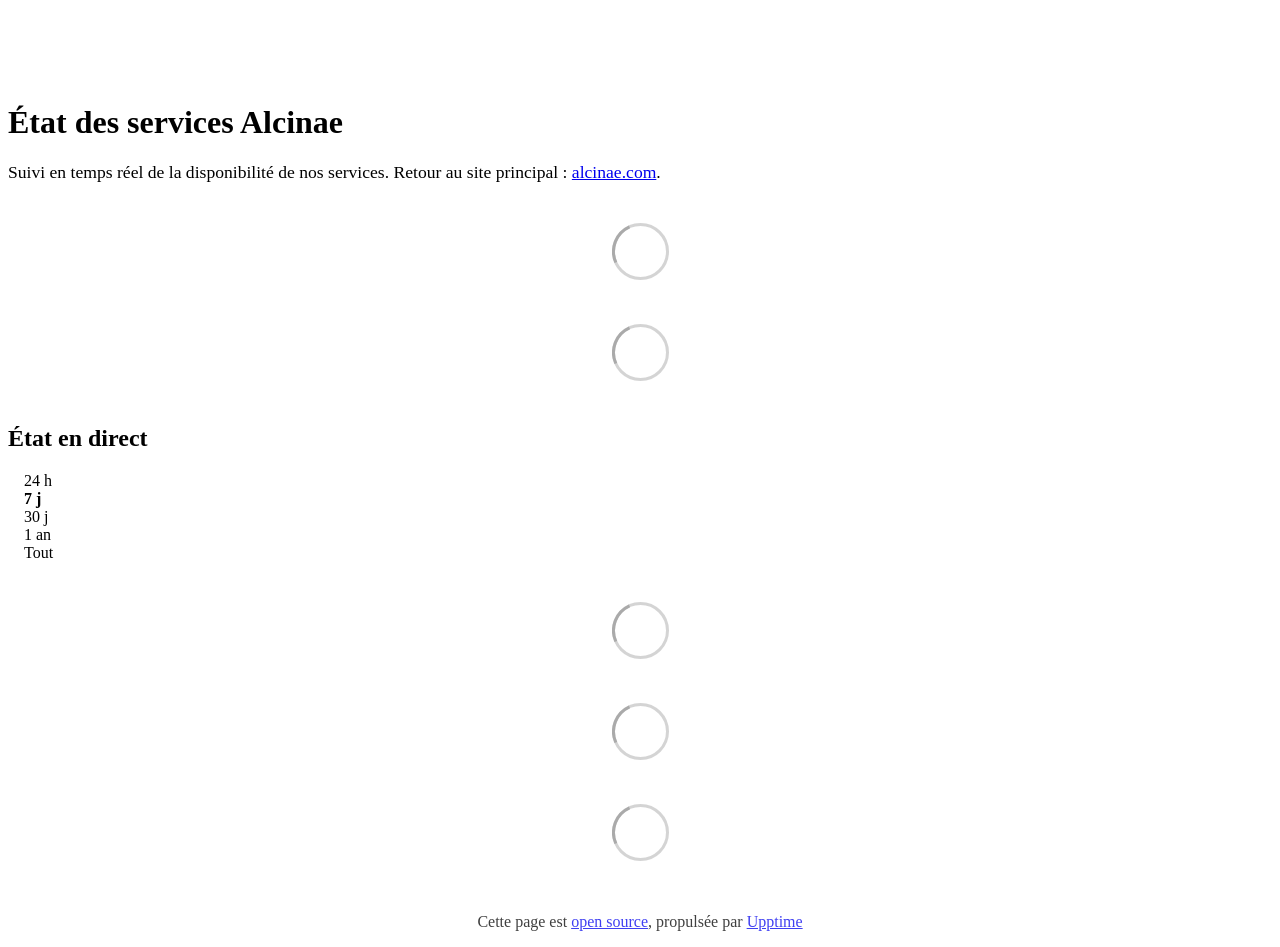
==== commit 5f3a4aa4: "deploy: bfa115fceb17f463c4a880389bea84775db845de" ====
--- a/index.html
+++ b/index.html
@@ -1,12 +1,4 @@
-<!DOCTYPE html> <html lang=en> <head> <meta charset=utf-8> <meta content="width=device-width,initial-scale=1" name=viewport> <meta content=#333333 name=theme-color> <base href=/ > <link href=manifest.json rel=manifest crossorigin=use-credentials> <script>__SAPPER__={baseUrl:"",preloaded:[void 0,{}]};if('serviceWorker' in navigator)navigator.serviceWorker.register('/service-worker.js');(function(){try{eval("async function x(){}");var main="/client/client.fa4c7138.js"}catch(e){main="/client/legacy/client.df31ccab.js"};var s=document.createElement("script");try{new Function("if(0)import('')")();s.src=main;s.type="module";s.crossOrigin="use-credentials";}catch(e){s.src="/client/shimport@2.0.5.js";s.setAttribute("data-main",main);}document.head.appendChild(s);}());</script> <link href=client/client-31a52aa5.css rel=stylesheet><link href=client/createOctokit-a85f76c7.css rel=stylesheet><link href=client/index-b0b6455a.css rel=stylesheet> <title>Alcinae : état des services</title> <script>// If `prefers-color-scheme` is not supported, fall back to light mode.
-      // In this case, light.css will be downloaded with `highest` priority.
-      if (typeof window !== "undefined" && typeof document !== "undefined" && "matchMedia" in window && window.matchMedia('(prefers-color-scheme: dark)').media === 'not all') {
-        document.documentElement.style.display = 'none';
-        document.head.insertAdjacentHTML(
-          'beforeend',
-          '<link rel="stylesheet" href={`${config.path}/themes/light.css`} onload="document.documentElement.style.display = \'\'">',
-        );
-      } </script> <link href=https://status.alcinae.com/themes/light.css rel=stylesheet media=(prefers-color-scheme:light)> <link href=https://status.alcinae.com/themes/dark.css rel=stylesheet media=(prefers-color-scheme:dark)><link href=https://status.alcinae.com/global.css rel=stylesheet><link href=https://alcinae.com/assets/alcinae.png rel=icon type=image/svg><link href=https://alcinae.com/assets/alcinae.png rel=icon type=image/png><link href=https://status.alcinae.com/alcinae-status-theme.css rel=stylesheet><script>(function () {
+<!DOCTYPE html> <html lang=en> <head> <meta charset=utf-8> <meta content="width=device-width,initial-scale=1" name=viewport> <meta content=#333333 name=theme-color> <base href=/ > <link href=manifest.json rel=manifest crossorigin=use-credentials> <script>__SAPPER__={baseUrl:"",preloaded:[void 0,{}]};if('serviceWorker' in navigator)navigator.serviceWorker.register('/service-worker.js');(function(){try{eval("async function x(){}");var main="/client/client.55c43677.js"}catch(e){main="/client/legacy/client.bf4f85c5.js"};var s=document.createElement("script");try{new Function("if(0)import('')")();s.src=main;s.type="module";s.crossOrigin="use-credentials";}catch(e){s.src="/client/shimport@2.0.5.js";s.setAttribute("data-main",main);}document.head.appendChild(s);}());</script> <link href=client/client-31a52aa5.css rel=stylesheet><link href=client/createOctokit-a85f76c7.css rel=stylesheet><link href=client/index-b0b6455a.css rel=stylesheet> <title>Alcinae : état des services</title><link href=https://status.alcinae.com/themes/light.css rel=stylesheet><link href=https://status.alcinae.com/global.css rel=stylesheet><link href=https://alcinae.com/assets/alcinae.png rel=icon type=image/svg><link href=https://alcinae.com/assets/alcinae.png rel=icon type=image/png><link href=https://status.alcinae.com/alcinae-status-theme.css rel=stylesheet><script>(function () {
   function neutralize(a) {
     a.removeAttribute("href");
     a.removeAttribute("target");
@@ -24,7 +16,7 @@
     });
     scan();
   });
-})(); </script> <link href=/client/client.fa4c7138.js rel=modulepreload as=script crossorigin=use-credentials><link href=/client/client-31a52aa5.css rel=preload as=style><link href=/client/index.c0fe4466.js rel=modulepreload as=script crossorigin=use-credentials><link href=/client/createOctokit.f30abebb.js rel=modulepreload as=script crossorigin=use-credentials><link href=/client/inject_styles.803b7e80.js rel=modulepreload as=script crossorigin=use-credentials><link href=/client/createOctokit-a85f76c7.css rel=preload as=style><link href=/client/index-b0b6455a.css rel=preload as=style></head> <body> <div id=sapper> <nav class=svelte-a08hsz><div class="svelte-a08hsz container"><div><a href=https://status.alcinae.com class="svelte-a08hsz logo"><img alt="" class=svelte-a08hsz src=https://alcinae.com/assets/alcinae.png> <div>Alcinae : état des services</div></a></div> <ul class=svelte-a08hsz> </ul></div> </nav> <main class=container> <header class=svelte-ngkazm><h1>État des services Alcinae</h1> <p class="svelte-ngkazm lead">Suivi en temps réel de la disponibilité des services Alcinae. Retour au site principal : <a href=https://alcinae.com>alcinae.com</a>.</header> <section class=svelte-8lnl4f><div class="svelte-68jxue loading"><svg class=svelte-68jxue height=38 stroke=#aaa width=38 xmlns=http://www.w3.org/2000/svg><g fill=none fill-rule=evenodd><g stroke-width=2 transform="translate(1 1)"><circle cx=18 cy=18 r=18 stroke-opacity=.5></circle><path d="M36 18c0-9.94-8.06-18-18-18"><animateTransform attributeName=transform dur=1s from="0 18 18" repeatCount=indefinite to="360 18 18" type=rotate></animateTransform></path></g></g></svg></div> </section> <section class=svelte-8lnl4f><div class="svelte-68jxue loading"><svg class=svelte-68jxue height=38 stroke=#aaa width=38 xmlns=http://www.w3.org/2000/svg><g fill=none fill-rule=evenodd><g stroke-width=2 transform="translate(1 1)"><circle cx=18 cy=18 r=18 stroke-opacity=.5></circle><path d="M36 18c0-9.94-8.06-18-18-18"><animateTransform attributeName=transform dur=1s from="0 18 18" repeatCount=indefinite to="360 18 18" type=rotate></animateTransform></path></g></g></svg></div> </section> <div class="svelte-fqsq6s f changed"><h2>État en direct</h2> <form class="svelte-fqsq6s f r"><div><input class=svelte-fqsq6s id=data_day name=d type=radio value=day><label class=svelte-fqsq6s for=data_day>24 h</label></div> <div><input class=svelte-fqsq6s id=data_week name=d type=radio value=week checked><label class=svelte-fqsq6s for=data_week>7 j</label></div> <div><input class=svelte-fqsq6s id=data_month name=d type=radio value=month><label class=svelte-fqsq6s for=data_month>30 j</label></div> <div><input class=svelte-fqsq6s id=data_year name=d type=radio value=year><label class=svelte-fqsq6s for=data_year>1 an</label></div> <div><input class=svelte-fqsq6s id=data_all name=d type=radio value=all><label class=svelte-fqsq6s for=data_all>Tout</label></div></form></div> <section class="svelte-fqsq6s live-status"><div class="svelte-68jxue loading"><svg class=svelte-68jxue height=38 stroke=#aaa width=38 xmlns=http://www.w3.org/2000/svg><g fill=none fill-rule=evenodd><g stroke-width=2 transform="translate(1 1)"><circle cx=18 cy=18 r=18 stroke-opacity=.5></circle><path d="M36 18c0-9.94-8.06-18-18-18"><animateTransform attributeName=transform dur=1s from="0 18 18" repeatCount=indefinite to="360 18 18" type=rotate></animateTransform></path></g></g></svg></div> </section> <section><div class="svelte-68jxue loading"><svg class=svelte-68jxue height=38 stroke=#aaa width=38 xmlns=http://www.w3.org/2000/svg><g fill=none fill-rule=evenodd><g stroke-width=2 transform="translate(1 1)"><circle cx=18 cy=18 r=18 stroke-opacity=.5></circle><path d="M36 18c0-9.94-8.06-18-18-18"><animateTransform attributeName=transform dur=1s from="0 18 18" repeatCount=indefinite to="360 18 18" type=rotate></animateTransform></path></g></g></svg></div> </section> <section><div class="svelte-68jxue loading"><svg class=svelte-68jxue height=38 stroke=#aaa width=38 xmlns=http://www.w3.org/2000/svg><g fill=none fill-rule=evenodd><g stroke-width=2 transform="translate(1 1)"><circle cx=18 cy=18 r=18 stroke-opacity=.5></circle><path d="M36 18c0-9.94-8.06-18-18-18"><animateTransform attributeName=transform dur=1s from="0 18 18" repeatCount=indefinite to="360 18 18" type=rotate></animateTransform></path></g></g></svg></div></section></main> <footer class=svelte-jbr799><p>Cette page est <a href=https://github.com/alcinae/status>open source</a>, propulsée par <a href=https://upptime.js.org>Upptime</a></p> </footer></div> <script> try {
+})(); </script> <link href=/client/client.55c43677.js rel=modulepreload as=script crossorigin=use-credentials><link href=/client/client-31a52aa5.css rel=preload as=style><link href=/client/index.de81847d.js rel=modulepreload as=script crossorigin=use-credentials><link href=/client/createOctokit.066ed983.js rel=modulepreload as=script crossorigin=use-credentials><link href=/client/inject_styles.803b7e80.js rel=modulepreload as=script crossorigin=use-credentials><link href=/client/createOctokit-a85f76c7.css rel=preload as=style><link href=/client/index-b0b6455a.css rel=preload as=style></head> <body> <div id=sapper> <nav class=svelte-a08hsz><div class="svelte-a08hsz container"><div><a href=https://status.alcinae.com class="svelte-a08hsz logo"><img alt="" class=svelte-a08hsz src=https://alcinae.com/assets/alcinae.png> </a></div> <ul class=svelte-a08hsz> </ul></div> </nav> <main class=container> <header class=svelte-ngkazm><h1>État des services Alcinae</h1> <p class="svelte-ngkazm lead">Suivi en temps réel de la disponibilité de nos services. Retour au site principal : <a href=https://alcinae.com>alcinae.com</a>.</header> <section class=svelte-8lnl4f><div class="svelte-68jxue loading"><svg class=svelte-68jxue height=38 stroke=#aaa width=38 xmlns=http://www.w3.org/2000/svg><g fill=none fill-rule=evenodd><g stroke-width=2 transform="translate(1 1)"><circle cx=18 cy=18 r=18 stroke-opacity=.5></circle><path d="M36 18c0-9.94-8.06-18-18-18"><animateTransform attributeName=transform dur=1s from="0 18 18" repeatCount=indefinite to="360 18 18" type=rotate></animateTransform></path></g></g></svg></div> </section> <section class=svelte-8lnl4f><div class="svelte-68jxue loading"><svg class=svelte-68jxue height=38 stroke=#aaa width=38 xmlns=http://www.w3.org/2000/svg><g fill=none fill-rule=evenodd><g stroke-width=2 transform="translate(1 1)"><circle cx=18 cy=18 r=18 stroke-opacity=.5></circle><path d="M36 18c0-9.94-8.06-18-18-18"><animateTransform attributeName=transform dur=1s from="0 18 18" repeatCount=indefinite to="360 18 18" type=rotate></animateTransform></path></g></g></svg></div> </section> <div class="svelte-fqsq6s f changed"><h2>État en direct</h2> <form class="svelte-fqsq6s f r"><div><input class=svelte-fqsq6s id=data_day name=d type=radio value=day><label class=svelte-fqsq6s for=data_day>24 h</label></div> <div><input class=svelte-fqsq6s id=data_week name=d type=radio value=week checked><label class=svelte-fqsq6s for=data_week>7 j</label></div> <div><input class=svelte-fqsq6s id=data_month name=d type=radio value=month><label class=svelte-fqsq6s for=data_month>30 j</label></div> <div><input class=svelte-fqsq6s id=data_year name=d type=radio value=year><label class=svelte-fqsq6s for=data_year>1 an</label></div> <div><input class=svelte-fqsq6s id=data_all name=d type=radio value=all><label class=svelte-fqsq6s for=data_all>Tout</label></div></form></div> <section class="svelte-fqsq6s live-status"><div class="svelte-68jxue loading"><svg class=svelte-68jxue height=38 stroke=#aaa width=38 xmlns=http://www.w3.org/2000/svg><g fill=none fill-rule=evenodd><g stroke-width=2 transform="translate(1 1)"><circle cx=18 cy=18 r=18 stroke-opacity=.5></circle><path d="M36 18c0-9.94-8.06-18-18-18"><animateTransform attributeName=transform dur=1s from="0 18 18" repeatCount=indefinite to="360 18 18" type=rotate></animateTransform></path></g></g></svg></div> </section> <section><div class="svelte-68jxue loading"><svg class=svelte-68jxue height=38 stroke=#aaa width=38 xmlns=http://www.w3.org/2000/svg><g fill=none fill-rule=evenodd><g stroke-width=2 transform="translate(1 1)"><circle cx=18 cy=18 r=18 stroke-opacity=.5></circle><path d="M36 18c0-9.94-8.06-18-18-18"><animateTransform attributeName=transform dur=1s from="0 18 18" repeatCount=indefinite to="360 18 18" type=rotate></animateTransform></path></g></g></svg></div> </section> <section><div class="svelte-68jxue loading"><svg class=svelte-68jxue height=38 stroke=#aaa width=38 xmlns=http://www.w3.org/2000/svg><g fill=none fill-rule=evenodd><g stroke-width=2 transform="translate(1 1)"><circle cx=18 cy=18 r=18 stroke-opacity=.5></circle><path d="M36 18c0-9.94-8.06-18-18-18"><animateTransform attributeName=transform dur=1s from="0 18 18" repeatCount=indefinite to="360 18 18" type=rotate></animateTransform></path></g></g></svg></div></section></main> <footer class=svelte-jbr799><p>Cette page est <a href=https://github.com/alcinae/status>open source</a>, propulsée par <a href=https://upptime.js.org>Upptime</a></p> </footer></div> <script> try {
         if (typeof window !== "undefined" && window.navigator && navigator.serviceWorker) {
           navigator.serviceWorker.getRegistrations().then(function (registrations) {
             for (let registration of registrations) {
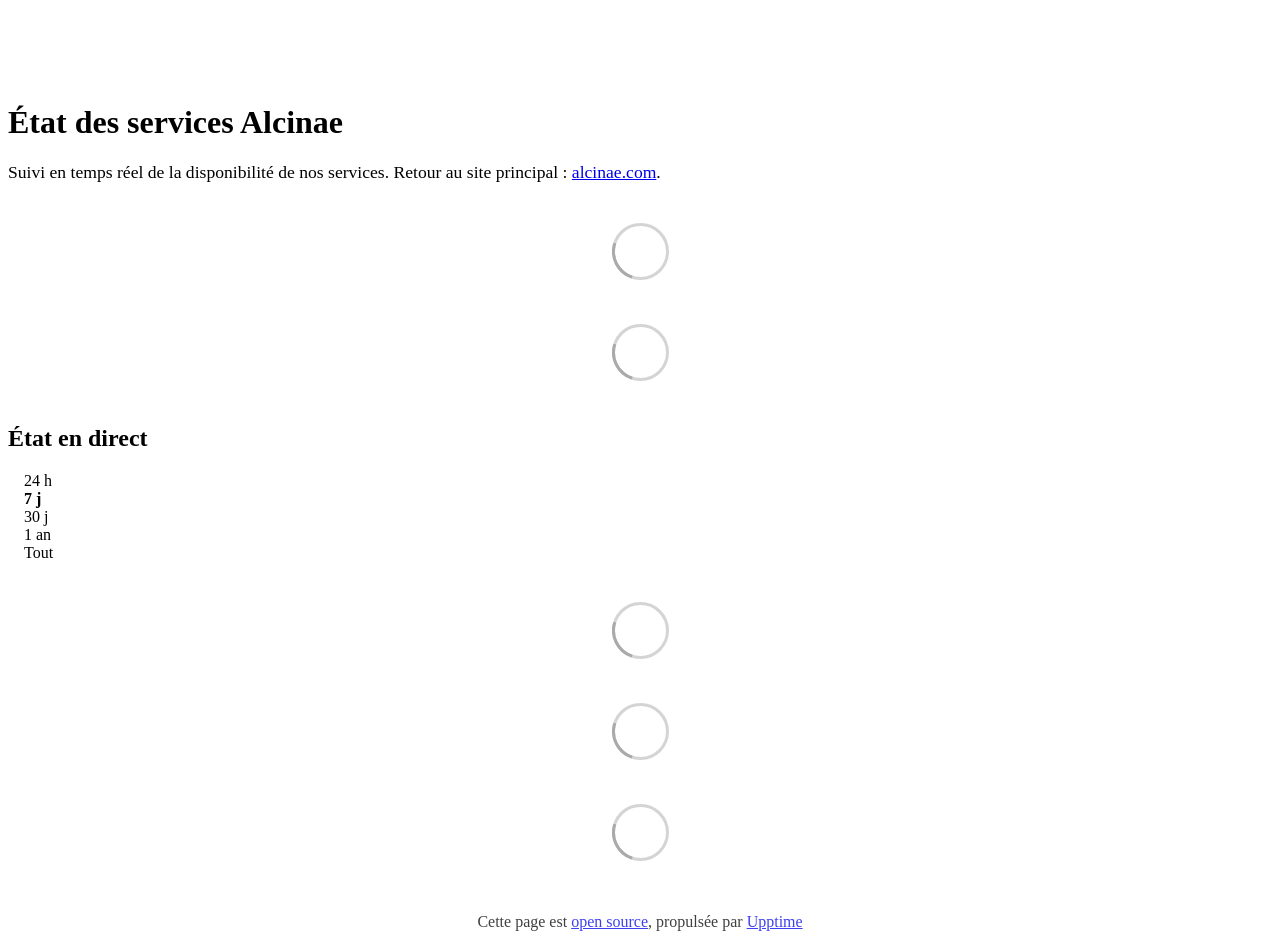
==== commit cc6f1eac: "deploy: 0fc475d379e18e9bf6737c761624828c79f3ef45" ====
--- a/index.html
+++ b/index.html
@@ -1,4 +1,4 @@
-<!DOCTYPE html> <html lang=en> <head> <meta charset=utf-8> <meta content="width=device-width,initial-scale=1" name=viewport> <meta content=#333333 name=theme-color> <base href=/ > <link href=manifest.json rel=manifest crossorigin=use-credentials> <script>__SAPPER__={baseUrl:"",preloaded:[void 0,{}]};if('serviceWorker' in navigator)navigator.serviceWorker.register('/service-worker.js');(function(){try{eval("async function x(){}");var main="/client/client.55c43677.js"}catch(e){main="/client/legacy/client.bf4f85c5.js"};var s=document.createElement("script");try{new Function("if(0)import('')")();s.src=main;s.type="module";s.crossOrigin="use-credentials";}catch(e){s.src="/client/shimport@2.0.5.js";s.setAttribute("data-main",main);}document.head.appendChild(s);}());</script> <link href=client/client-31a52aa5.css rel=stylesheet><link href=client/createOctokit-a85f76c7.css rel=stylesheet><link href=client/index-b0b6455a.css rel=stylesheet> <title>Alcinae : état des services</title><link href=https://status.alcinae.com/themes/light.css rel=stylesheet><link href=https://status.alcinae.com/global.css rel=stylesheet><link href=https://alcinae.com/assets/alcinae.png rel=icon type=image/svg><link href=https://alcinae.com/assets/alcinae.png rel=icon type=image/png><link href=https://status.alcinae.com/alcinae-status-theme.css rel=stylesheet><script>(function () {
+<!DOCTYPE html> <html lang=en> <head> <meta charset=utf-8> <meta content="width=device-width,initial-scale=1" name=viewport> <meta content=#333333 name=theme-color> <base href=/ > <link href=manifest.json rel=manifest crossorigin=use-credentials> <script>__SAPPER__={baseUrl:"",preloaded:[void 0,{}]};if('serviceWorker' in navigator)navigator.serviceWorker.register('/service-worker.js');(function(){try{eval("async function x(){}");var main="/client/client.11c43b4f.js"}catch(e){main="/client/legacy/client.26a48682.js"};var s=document.createElement("script");try{new Function("if(0)import('')")();s.src=main;s.type="module";s.crossOrigin="use-credentials";}catch(e){s.src="/client/shimport@2.0.5.js";s.setAttribute("data-main",main);}document.head.appendChild(s);}());</script> <link href=client/client-31a52aa5.css rel=stylesheet><link href=client/createOctokit-a85f76c7.css rel=stylesheet><link href=client/index-b0b6455a.css rel=stylesheet> <title>Alcinae : état des services</title><link href=https://status.alcinae.com/themes/light.css rel=stylesheet><link href=https://status.alcinae.com/global.css rel=stylesheet><link href=https://alcinae.com/assets/alcinae.png rel=icon type=image/svg><link href=https://alcinae.com/assets/alcinae.png rel=icon type=image/png><link href=https://status.alcinae.com/alcinae-status-theme.css rel=stylesheet><script>(function () {
   function neutralize(a) {
     a.removeAttribute("href");
     a.removeAttribute("target");
@@ -16,7 +16,7 @@
     });
     scan();
   });
-})(); </script> <link href=/client/client.55c43677.js rel=modulepreload as=script crossorigin=use-credentials><link href=/client/client-31a52aa5.css rel=preload as=style><link href=/client/index.de81847d.js rel=modulepreload as=script crossorigin=use-credentials><link href=/client/createOctokit.066ed983.js rel=modulepreload as=script crossorigin=use-credentials><link href=/client/inject_styles.803b7e80.js rel=modulepreload as=script crossorigin=use-credentials><link href=/client/createOctokit-a85f76c7.css rel=preload as=style><link href=/client/index-b0b6455a.css rel=preload as=style></head> <body> <div id=sapper> <nav class=svelte-a08hsz><div class="svelte-a08hsz container"><div><a href=https://status.alcinae.com class="svelte-a08hsz logo"><img alt="" class=svelte-a08hsz src=https://alcinae.com/assets/alcinae.png> </a></div> <ul class=svelte-a08hsz> </ul></div> </nav> <main class=container> <header class=svelte-ngkazm><h1>État des services Alcinae</h1> <p class="svelte-ngkazm lead">Suivi en temps réel de la disponibilité de nos services. Retour au site principal : <a href=https://alcinae.com>alcinae.com</a>.</header> <section class=svelte-8lnl4f><div class="svelte-68jxue loading"><svg class=svelte-68jxue height=38 stroke=#aaa width=38 xmlns=http://www.w3.org/2000/svg><g fill=none fill-rule=evenodd><g stroke-width=2 transform="translate(1 1)"><circle cx=18 cy=18 r=18 stroke-opacity=.5></circle><path d="M36 18c0-9.94-8.06-18-18-18"><animateTransform attributeName=transform dur=1s from="0 18 18" repeatCount=indefinite to="360 18 18" type=rotate></animateTransform></path></g></g></svg></div> </section> <section class=svelte-8lnl4f><div class="svelte-68jxue loading"><svg class=svelte-68jxue height=38 stroke=#aaa width=38 xmlns=http://www.w3.org/2000/svg><g fill=none fill-rule=evenodd><g stroke-width=2 transform="translate(1 1)"><circle cx=18 cy=18 r=18 stroke-opacity=.5></circle><path d="M36 18c0-9.94-8.06-18-18-18"><animateTransform attributeName=transform dur=1s from="0 18 18" repeatCount=indefinite to="360 18 18" type=rotate></animateTransform></path></g></g></svg></div> </section> <div class="svelte-fqsq6s f changed"><h2>État en direct</h2> <form class="svelte-fqsq6s f r"><div><input class=svelte-fqsq6s id=data_day name=d type=radio value=day><label class=svelte-fqsq6s for=data_day>24 h</label></div> <div><input class=svelte-fqsq6s id=data_week name=d type=radio value=week checked><label class=svelte-fqsq6s for=data_week>7 j</label></div> <div><input class=svelte-fqsq6s id=data_month name=d type=radio value=month><label class=svelte-fqsq6s for=data_month>30 j</label></div> <div><input class=svelte-fqsq6s id=data_year name=d type=radio value=year><label class=svelte-fqsq6s for=data_year>1 an</label></div> <div><input class=svelte-fqsq6s id=data_all name=d type=radio value=all><label class=svelte-fqsq6s for=data_all>Tout</label></div></form></div> <section class="svelte-fqsq6s live-status"><div class="svelte-68jxue loading"><svg class=svelte-68jxue height=38 stroke=#aaa width=38 xmlns=http://www.w3.org/2000/svg><g fill=none fill-rule=evenodd><g stroke-width=2 transform="translate(1 1)"><circle cx=18 cy=18 r=18 stroke-opacity=.5></circle><path d="M36 18c0-9.94-8.06-18-18-18"><animateTransform attributeName=transform dur=1s from="0 18 18" repeatCount=indefinite to="360 18 18" type=rotate></animateTransform></path></g></g></svg></div> </section> <section><div class="svelte-68jxue loading"><svg class=svelte-68jxue height=38 stroke=#aaa width=38 xmlns=http://www.w3.org/2000/svg><g fill=none fill-rule=evenodd><g stroke-width=2 transform="translate(1 1)"><circle cx=18 cy=18 r=18 stroke-opacity=.5></circle><path d="M36 18c0-9.94-8.06-18-18-18"><animateTransform attributeName=transform dur=1s from="0 18 18" repeatCount=indefinite to="360 18 18" type=rotate></animateTransform></path></g></g></svg></div> </section> <section><div class="svelte-68jxue loading"><svg class=svelte-68jxue height=38 stroke=#aaa width=38 xmlns=http://www.w3.org/2000/svg><g fill=none fill-rule=evenodd><g stroke-width=2 transform="translate(1 1)"><circle cx=18 cy=18 r=18 stroke-opacity=.5></circle><path d="M36 18c0-9.94-8.06-18-18-18"><animateTransform attributeName=transform dur=1s from="0 18 18" repeatCount=indefinite to="360 18 18" type=rotate></animateTransform></path></g></g></svg></div></section></main> <footer class=svelte-jbr799><p>Cette page est <a href=https://github.com/alcinae/status>open source</a>, propulsée par <a href=https://upptime.js.org>Upptime</a></p> </footer></div> <script> try {
+})(); </script> <link href=/client/client.11c43b4f.js rel=modulepreload as=script crossorigin=use-credentials><link href=/client/client-31a52aa5.css rel=preload as=style><link href=/client/index.07314c43.js rel=modulepreload as=script crossorigin=use-credentials><link href=/client/createOctokit.65226527.js rel=modulepreload as=script crossorigin=use-credentials><link href=/client/inject_styles.803b7e80.js rel=modulepreload as=script crossorigin=use-credentials><link href=/client/createOctokit-a85f76c7.css rel=preload as=style><link href=/client/index-b0b6455a.css rel=preload as=style></head> <body> <div id=sapper> <nav class=svelte-a08hsz><div class="svelte-a08hsz container"><div><a href=https://status.alcinae.com class="svelte-a08hsz logo"><img alt="" class=svelte-a08hsz src=https://alcinae.com/assets/alcinae.png> </a></div> <ul class=svelte-a08hsz> </ul></div> </nav> <main class=container> <header class=svelte-ngkazm><h1>État des services Alcinae</h1> <p class="svelte-ngkazm lead">Suivi en temps réel de la disponibilité de nos services. Retour au site principal : <a href=https://alcinae.com>alcinae.com</a>.</header> <section class=svelte-8lnl4f><div class="svelte-68jxue loading"><svg class=svelte-68jxue height=38 stroke=#aaa width=38 xmlns=http://www.w3.org/2000/svg><g fill=none fill-rule=evenodd><g stroke-width=2 transform="translate(1 1)"><circle cx=18 cy=18 r=18 stroke-opacity=.5></circle><path d="M36 18c0-9.94-8.06-18-18-18"><animateTransform attributeName=transform dur=1s from="0 18 18" repeatCount=indefinite to="360 18 18" type=rotate></animateTransform></path></g></g></svg></div> </section> <section class=svelte-8lnl4f><div class="svelte-68jxue loading"><svg class=svelte-68jxue height=38 stroke=#aaa width=38 xmlns=http://www.w3.org/2000/svg><g fill=none fill-rule=evenodd><g stroke-width=2 transform="translate(1 1)"><circle cx=18 cy=18 r=18 stroke-opacity=.5></circle><path d="M36 18c0-9.94-8.06-18-18-18"><animateTransform attributeName=transform dur=1s from="0 18 18" repeatCount=indefinite to="360 18 18" type=rotate></animateTransform></path></g></g></svg></div> </section> <div class="svelte-fqsq6s f changed"><h2>État en direct</h2> <form class="svelte-fqsq6s f r"><div><input class=svelte-fqsq6s id=data_day name=d type=radio value=day><label class=svelte-fqsq6s for=data_day>24 h</label></div> <div><input class=svelte-fqsq6s id=data_week name=d type=radio value=week checked><label class=svelte-fqsq6s for=data_week>7 j</label></div> <div><input class=svelte-fqsq6s id=data_month name=d type=radio value=month><label class=svelte-fqsq6s for=data_month>30 j</label></div> <div><input class=svelte-fqsq6s id=data_year name=d type=radio value=year><label class=svelte-fqsq6s for=data_year>1 an</label></div> <div><input class=svelte-fqsq6s id=data_all name=d type=radio value=all><label class=svelte-fqsq6s for=data_all>Tout</label></div></form></div> <section class="svelte-fqsq6s live-status"><div class="svelte-68jxue loading"><svg class=svelte-68jxue height=38 stroke=#aaa width=38 xmlns=http://www.w3.org/2000/svg><g fill=none fill-rule=evenodd><g stroke-width=2 transform="translate(1 1)"><circle cx=18 cy=18 r=18 stroke-opacity=.5></circle><path d="M36 18c0-9.94-8.06-18-18-18"><animateTransform attributeName=transform dur=1s from="0 18 18" repeatCount=indefinite to="360 18 18" type=rotate></animateTransform></path></g></g></svg></div> </section> <section><div class="svelte-68jxue loading"><svg class=svelte-68jxue height=38 stroke=#aaa width=38 xmlns=http://www.w3.org/2000/svg><g fill=none fill-rule=evenodd><g stroke-width=2 transform="translate(1 1)"><circle cx=18 cy=18 r=18 stroke-opacity=.5></circle><path d="M36 18c0-9.94-8.06-18-18-18"><animateTransform attributeName=transform dur=1s from="0 18 18" repeatCount=indefinite to="360 18 18" type=rotate></animateTransform></path></g></g></svg></div> </section> <section><div class="svelte-68jxue loading"><svg class=svelte-68jxue height=38 stroke=#aaa width=38 xmlns=http://www.w3.org/2000/svg><g fill=none fill-rule=evenodd><g stroke-width=2 transform="translate(1 1)"><circle cx=18 cy=18 r=18 stroke-opacity=.5></circle><path d="M36 18c0-9.94-8.06-18-18-18"><animateTransform attributeName=transform dur=1s from="0 18 18" repeatCount=indefinite to="360 18 18" type=rotate></animateTransform></path></g></g></svg></div></section></main> <footer class=svelte-jbr799><p>Cette page est <a href=https://github.com/alcinae/status>open source</a>, propulsée par <a href=https://upptime.js.org>Upptime</a></p> </footer></div> <script> try {
         if (typeof window !== "undefined" && window.navigator && navigator.serviceWorker) {
           navigator.serviceWorker.getRegistrations().then(function (registrations) {
             for (let registration of registrations) {
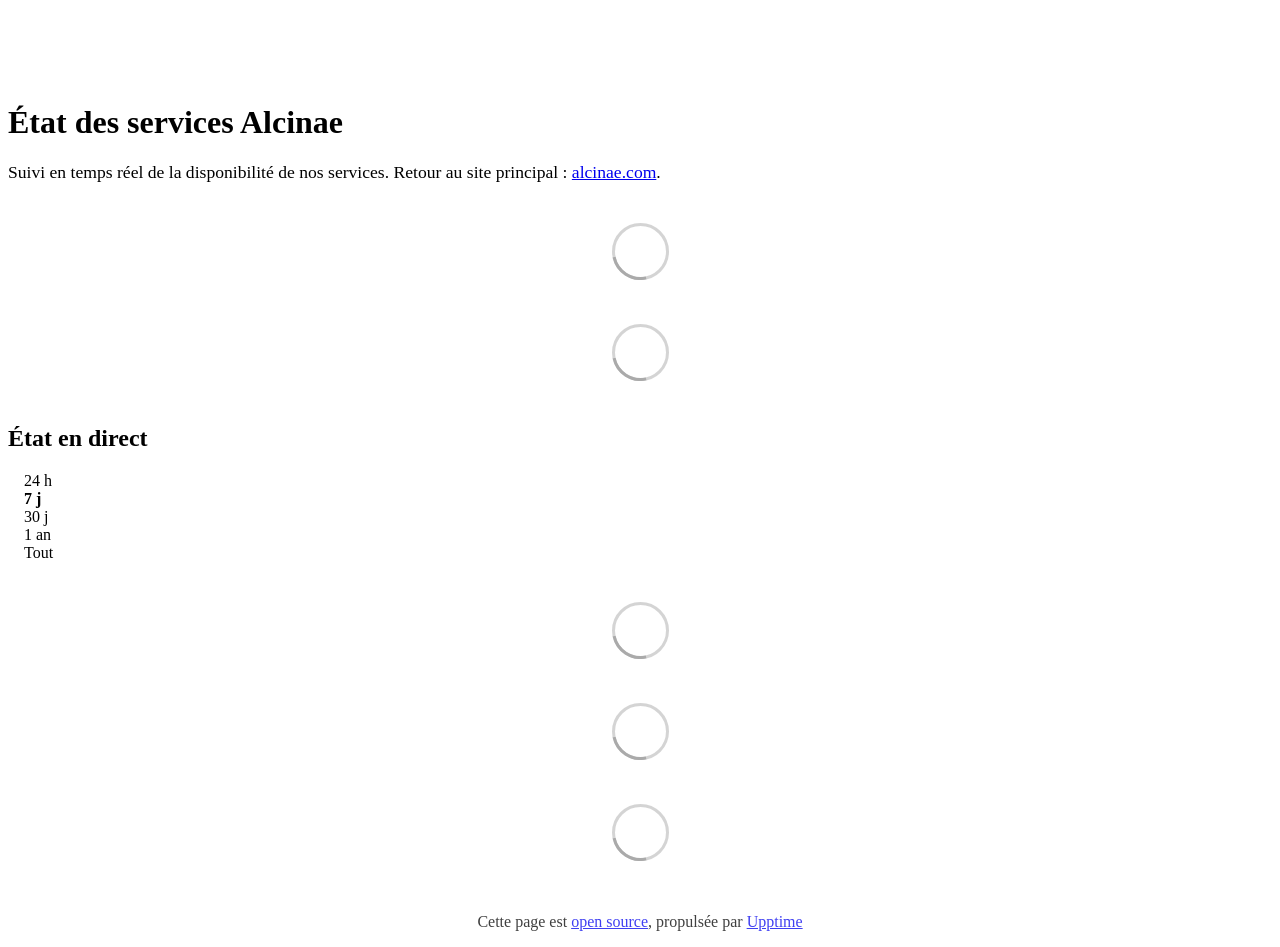
==== commit 84f6aa5a: "deploy: d91880af7d451e2b81feea752f1c0292563a4c0e" ====
--- a/index.html
+++ b/index.html
@@ -1,4 +1,4 @@
-<!DOCTYPE html> <html lang=en> <head> <meta charset=utf-8> <meta content="width=device-width,initial-scale=1" name=viewport> <meta content=#333333 name=theme-color> <base href=/ > <link href=manifest.json rel=manifest crossorigin=use-credentials> <script>__SAPPER__={baseUrl:"",preloaded:[void 0,{}]};if('serviceWorker' in navigator)navigator.serviceWorker.register('/service-worker.js');(function(){try{eval("async function x(){}");var main="/client/client.11c43b4f.js"}catch(e){main="/client/legacy/client.26a48682.js"};var s=document.createElement("script");try{new Function("if(0)import('')")();s.src=main;s.type="module";s.crossOrigin="use-credentials";}catch(e){s.src="/client/shimport@2.0.5.js";s.setAttribute("data-main",main);}document.head.appendChild(s);}());</script> <link href=client/client-31a52aa5.css rel=stylesheet><link href=client/createOctokit-a85f76c7.css rel=stylesheet><link href=client/index-b0b6455a.css rel=stylesheet> <title>Alcinae : état des services</title><link href=https://status.alcinae.com/themes/light.css rel=stylesheet><link href=https://status.alcinae.com/global.css rel=stylesheet><link href=https://alcinae.com/assets/alcinae.png rel=icon type=image/svg><link href=https://alcinae.com/assets/alcinae.png rel=icon type=image/png><link href=https://status.alcinae.com/alcinae-status-theme.css rel=stylesheet><script>(function () {
+<!DOCTYPE html> <html lang=en> <head> <meta charset=utf-8> <meta content="width=device-width,initial-scale=1" name=viewport> <meta content=#333333 name=theme-color> <base href=/ > <link href=manifest.json rel=manifest crossorigin=use-credentials> <script>__SAPPER__={baseUrl:"",preloaded:[void 0,{}]};if('serviceWorker' in navigator)navigator.serviceWorker.register('/service-worker.js');(function(){try{eval("async function x(){}");var main="/client/client.3894be32.js"}catch(e){main="/client/legacy/client.f1cafc71.js"};var s=document.createElement("script");try{new Function("if(0)import('')")();s.src=main;s.type="module";s.crossOrigin="use-credentials";}catch(e){s.src="/client/shimport@2.0.5.js";s.setAttribute("data-main",main);}document.head.appendChild(s);}());</script> <link href=client/client-31a52aa5.css rel=stylesheet><link href=client/createOctokit-a85f76c7.css rel=stylesheet><link href=client/index-b0b6455a.css rel=stylesheet> <title>Alcinae : état des services</title><link href=https://status.alcinae.com/themes/light.css rel=stylesheet><link href=https://status.alcinae.com/global.css rel=stylesheet><link href=https://alcinae.com/assets/alcinae.png rel=icon type=image/svg><link href=https://alcinae.com/assets/alcinae.png rel=icon type=image/png><link href=https://status.alcinae.com/alcinae-status-theme.css rel=stylesheet><script>(function () {
   function neutralize(a) {
     a.removeAttribute("href");
     a.removeAttribute("target");
@@ -16,7 +16,7 @@
     });
     scan();
   });
-})(); </script> <link href=/client/client.11c43b4f.js rel=modulepreload as=script crossorigin=use-credentials><link href=/client/client-31a52aa5.css rel=preload as=style><link href=/client/index.07314c43.js rel=modulepreload as=script crossorigin=use-credentials><link href=/client/createOctokit.65226527.js rel=modulepreload as=script crossorigin=use-credentials><link href=/client/inject_styles.803b7e80.js rel=modulepreload as=script crossorigin=use-credentials><link href=/client/createOctokit-a85f76c7.css rel=preload as=style><link href=/client/index-b0b6455a.css rel=preload as=style></head> <body> <div id=sapper> <nav class=svelte-a08hsz><div class="svelte-a08hsz container"><div><a href=https://status.alcinae.com class="svelte-a08hsz logo"><img alt="" class=svelte-a08hsz src=https://alcinae.com/assets/alcinae.png> </a></div> <ul class=svelte-a08hsz> </ul></div> </nav> <main class=container> <header class=svelte-ngkazm><h1>État des services Alcinae</h1> <p class="svelte-ngkazm lead">Suivi en temps réel de la disponibilité de nos services. Retour au site principal : <a href=https://alcinae.com>alcinae.com</a>.</header> <section class=svelte-8lnl4f><div class="svelte-68jxue loading"><svg class=svelte-68jxue height=38 stroke=#aaa width=38 xmlns=http://www.w3.org/2000/svg><g fill=none fill-rule=evenodd><g stroke-width=2 transform="translate(1 1)"><circle cx=18 cy=18 r=18 stroke-opacity=.5></circle><path d="M36 18c0-9.94-8.06-18-18-18"><animateTransform attributeName=transform dur=1s from="0 18 18" repeatCount=indefinite to="360 18 18" type=rotate></animateTransform></path></g></g></svg></div> </section> <section class=svelte-8lnl4f><div class="svelte-68jxue loading"><svg class=svelte-68jxue height=38 stroke=#aaa width=38 xmlns=http://www.w3.org/2000/svg><g fill=none fill-rule=evenodd><g stroke-width=2 transform="translate(1 1)"><circle cx=18 cy=18 r=18 stroke-opacity=.5></circle><path d="M36 18c0-9.94-8.06-18-18-18"><animateTransform attributeName=transform dur=1s from="0 18 18" repeatCount=indefinite to="360 18 18" type=rotate></animateTransform></path></g></g></svg></div> </section> <div class="svelte-fqsq6s f changed"><h2>État en direct</h2> <form class="svelte-fqsq6s f r"><div><input class=svelte-fqsq6s id=data_day name=d type=radio value=day><label class=svelte-fqsq6s for=data_day>24 h</label></div> <div><input class=svelte-fqsq6s id=data_week name=d type=radio value=week checked><label class=svelte-fqsq6s for=data_week>7 j</label></div> <div><input class=svelte-fqsq6s id=data_month name=d type=radio value=month><label class=svelte-fqsq6s for=data_month>30 j</label></div> <div><input class=svelte-fqsq6s id=data_year name=d type=radio value=year><label class=svelte-fqsq6s for=data_year>1 an</label></div> <div><input class=svelte-fqsq6s id=data_all name=d type=radio value=all><label class=svelte-fqsq6s for=data_all>Tout</label></div></form></div> <section class="svelte-fqsq6s live-status"><div class="svelte-68jxue loading"><svg class=svelte-68jxue height=38 stroke=#aaa width=38 xmlns=http://www.w3.org/2000/svg><g fill=none fill-rule=evenodd><g stroke-width=2 transform="translate(1 1)"><circle cx=18 cy=18 r=18 stroke-opacity=.5></circle><path d="M36 18c0-9.94-8.06-18-18-18"><animateTransform attributeName=transform dur=1s from="0 18 18" repeatCount=indefinite to="360 18 18" type=rotate></animateTransform></path></g></g></svg></div> </section> <section><div class="svelte-68jxue loading"><svg class=svelte-68jxue height=38 stroke=#aaa width=38 xmlns=http://www.w3.org/2000/svg><g fill=none fill-rule=evenodd><g stroke-width=2 transform="translate(1 1)"><circle cx=18 cy=18 r=18 stroke-opacity=.5></circle><path d="M36 18c0-9.94-8.06-18-18-18"><animateTransform attributeName=transform dur=1s from="0 18 18" repeatCount=indefinite to="360 18 18" type=rotate></animateTransform></path></g></g></svg></div> </section> <section><div class="svelte-68jxue loading"><svg class=svelte-68jxue height=38 stroke=#aaa width=38 xmlns=http://www.w3.org/2000/svg><g fill=none fill-rule=evenodd><g stroke-width=2 transform="translate(1 1)"><circle cx=18 cy=18 r=18 stroke-opacity=.5></circle><path d="M36 18c0-9.94-8.06-18-18-18"><animateTransform attributeName=transform dur=1s from="0 18 18" repeatCount=indefinite to="360 18 18" type=rotate></animateTransform></path></g></g></svg></div></section></main> <footer class=svelte-jbr799><p>Cette page est <a href=https://github.com/alcinae/status>open source</a>, propulsée par <a href=https://upptime.js.org>Upptime</a></p> </footer></div> <script> try {
+})(); </script> <link href=/client/client.3894be32.js rel=modulepreload as=script crossorigin=use-credentials><link href=/client/client-31a52aa5.css rel=preload as=style><link href=/client/index.c933d821.js rel=modulepreload as=script crossorigin=use-credentials><link href=/client/createOctokit.c1687285.js rel=modulepreload as=script crossorigin=use-credentials><link href=/client/inject_styles.803b7e80.js rel=modulepreload as=script crossorigin=use-credentials><link href=/client/createOctokit-a85f76c7.css rel=preload as=style><link href=/client/index-b0b6455a.css rel=preload as=style></head> <body> <div id=sapper> <nav class=svelte-a08hsz><div class="svelte-a08hsz container"><div><a href=https://status.alcinae.com class="svelte-a08hsz logo"><img alt="" class=svelte-a08hsz src=https://alcinae.com/assets/alcinae.png> </a></div> <ul class=svelte-a08hsz> </ul></div> </nav> <main class=container> <header class=svelte-ngkazm><h1>État des services Alcinae</h1> <p class="svelte-ngkazm lead">Suivi en temps réel de la disponibilité de nos services. Retour au site principal : <a href=https://alcinae.com>alcinae.com</a>.</header> <section class=svelte-8lnl4f><div class="svelte-68jxue loading"><svg class=svelte-68jxue height=38 stroke=#aaa width=38 xmlns=http://www.w3.org/2000/svg><g fill=none fill-rule=evenodd><g stroke-width=2 transform="translate(1 1)"><circle cx=18 cy=18 r=18 stroke-opacity=.5></circle><path d="M36 18c0-9.94-8.06-18-18-18"><animateTransform attributeName=transform dur=1s from="0 18 18" repeatCount=indefinite to="360 18 18" type=rotate></animateTransform></path></g></g></svg></div> </section> <section class=svelte-8lnl4f><div class="svelte-68jxue loading"><svg class=svelte-68jxue height=38 stroke=#aaa width=38 xmlns=http://www.w3.org/2000/svg><g fill=none fill-rule=evenodd><g stroke-width=2 transform="translate(1 1)"><circle cx=18 cy=18 r=18 stroke-opacity=.5></circle><path d="M36 18c0-9.94-8.06-18-18-18"><animateTransform attributeName=transform dur=1s from="0 18 18" repeatCount=indefinite to="360 18 18" type=rotate></animateTransform></path></g></g></svg></div> </section> <div class="svelte-fqsq6s f changed"><h2>État en direct</h2> <form class="svelte-fqsq6s f r"><div><input class=svelte-fqsq6s id=data_day name=d type=radio value=day><label class=svelte-fqsq6s for=data_day>24 h</label></div> <div><input class=svelte-fqsq6s id=data_week name=d type=radio value=week checked><label class=svelte-fqsq6s for=data_week>7 j</label></div> <div><input class=svelte-fqsq6s id=data_month name=d type=radio value=month><label class=svelte-fqsq6s for=data_month>30 j</label></div> <div><input class=svelte-fqsq6s id=data_year name=d type=radio value=year><label class=svelte-fqsq6s for=data_year>1 an</label></div> <div><input class=svelte-fqsq6s id=data_all name=d type=radio value=all><label class=svelte-fqsq6s for=data_all>Tout</label></div></form></div> <section class="svelte-fqsq6s live-status"><div class="svelte-68jxue loading"><svg class=svelte-68jxue height=38 stroke=#aaa width=38 xmlns=http://www.w3.org/2000/svg><g fill=none fill-rule=evenodd><g stroke-width=2 transform="translate(1 1)"><circle cx=18 cy=18 r=18 stroke-opacity=.5></circle><path d="M36 18c0-9.94-8.06-18-18-18"><animateTransform attributeName=transform dur=1s from="0 18 18" repeatCount=indefinite to="360 18 18" type=rotate></animateTransform></path></g></g></svg></div> </section> <section><div class="svelte-68jxue loading"><svg class=svelte-68jxue height=38 stroke=#aaa width=38 xmlns=http://www.w3.org/2000/svg><g fill=none fill-rule=evenodd><g stroke-width=2 transform="translate(1 1)"><circle cx=18 cy=18 r=18 stroke-opacity=.5></circle><path d="M36 18c0-9.94-8.06-18-18-18"><animateTransform attributeName=transform dur=1s from="0 18 18" repeatCount=indefinite to="360 18 18" type=rotate></animateTransform></path></g></g></svg></div> </section> <section><div class="svelte-68jxue loading"><svg class=svelte-68jxue height=38 stroke=#aaa width=38 xmlns=http://www.w3.org/2000/svg><g fill=none fill-rule=evenodd><g stroke-width=2 transform="translate(1 1)"><circle cx=18 cy=18 r=18 stroke-opacity=.5></circle><path d="M36 18c0-9.94-8.06-18-18-18"><animateTransform attributeName=transform dur=1s from="0 18 18" repeatCount=indefinite to="360 18 18" type=rotate></animateTransform></path></g></g></svg></div></section></main> <footer class=svelte-jbr799><p>Cette page est <a href=https://github.com/alcinae/status>open source</a>, propulsée par <a href=https://upptime.js.org>Upptime</a></p> </footer></div> <script> try {
         if (typeof window !== "undefined" && window.navigator && navigator.serviceWorker) {
           navigator.serviceWorker.getRegistrations().then(function (registrations) {
             for (let registration of registrations) {
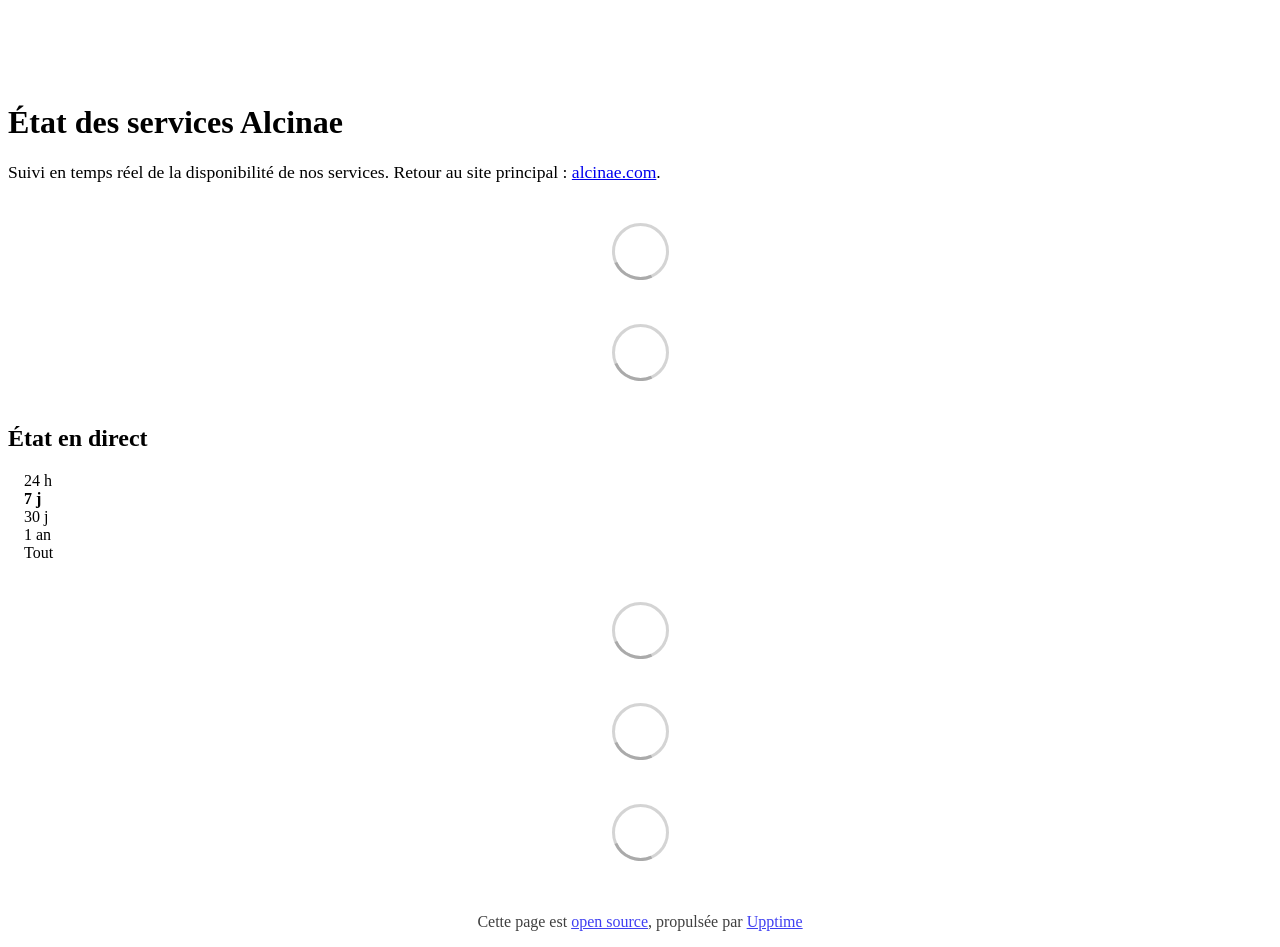
==== commit a02d3339: "deploy: fc957fd02169ab90989db96cf35bbce5baf0ba16" ====
--- a/index.html
+++ b/index.html
@@ -1,4 +1,4 @@
-<!DOCTYPE html> <html lang=en> <head> <meta charset=utf-8> <meta content="width=device-width,initial-scale=1" name=viewport> <meta content=#333333 name=theme-color> <base href=/ > <link href=manifest.json rel=manifest crossorigin=use-credentials> <script>__SAPPER__={baseUrl:"",preloaded:[void 0,{}]};if('serviceWorker' in navigator)navigator.serviceWorker.register('/service-worker.js');(function(){try{eval("async function x(){}");var main="/client/client.3894be32.js"}catch(e){main="/client/legacy/client.f1cafc71.js"};var s=document.createElement("script");try{new Function("if(0)import('')")();s.src=main;s.type="module";s.crossOrigin="use-credentials";}catch(e){s.src="/client/shimport@2.0.5.js";s.setAttribute("data-main",main);}document.head.appendChild(s);}());</script> <link href=client/client-31a52aa5.css rel=stylesheet><link href=client/createOctokit-a85f76c7.css rel=stylesheet><link href=client/index-b0b6455a.css rel=stylesheet> <title>Alcinae : état des services</title><link href=https://status.alcinae.com/themes/light.css rel=stylesheet><link href=https://status.alcinae.com/global.css rel=stylesheet><link href=https://alcinae.com/assets/alcinae.png rel=icon type=image/svg><link href=https://alcinae.com/assets/alcinae.png rel=icon type=image/png><link href=https://status.alcinae.com/alcinae-status-theme.css rel=stylesheet><script>(function () {
+<!DOCTYPE html> <html lang=en> <head> <meta charset=utf-8> <meta content="width=device-width,initial-scale=1" name=viewport> <meta content=#333333 name=theme-color> <base href=/ > <link href=manifest.json rel=manifest crossorigin=use-credentials> <script>__SAPPER__={baseUrl:"",preloaded:[void 0,{}]};if('serviceWorker' in navigator)navigator.serviceWorker.register('/service-worker.js');(function(){try{eval("async function x(){}");var main="/client/client.89249fc1.js"}catch(e){main="/client/legacy/client.e339232d.js"};var s=document.createElement("script");try{new Function("if(0)import('')")();s.src=main;s.type="module";s.crossOrigin="use-credentials";}catch(e){s.src="/client/shimport@2.0.5.js";s.setAttribute("data-main",main);}document.head.appendChild(s);}());</script> <link href=client/client-31a52aa5.css rel=stylesheet><link href=client/createOctokit-a85f76c7.css rel=stylesheet><link href=client/index-b0b6455a.css rel=stylesheet> <title>Alcinae : état des services</title><link href=https://status.alcinae.com/themes/light.css rel=stylesheet><link href=https://status.alcinae.com/global.css rel=stylesheet><link href=https://alcinae.com/assets/alcinae.png rel=icon type=image/svg><link href=https://alcinae.com/assets/alcinae.png rel=icon type=image/png><link href=https://status.alcinae.com/alcinae-status-theme.css rel=stylesheet><script>(function () {
   function neutralize(a) {
     a.removeAttribute("href");
     a.removeAttribute("target");
@@ -16,7 +16,7 @@
     });
     scan();
   });
-})(); </script> <link href=/client/client.3894be32.js rel=modulepreload as=script crossorigin=use-credentials><link href=/client/client-31a52aa5.css rel=preload as=style><link href=/client/index.c933d821.js rel=modulepreload as=script crossorigin=use-credentials><link href=/client/createOctokit.c1687285.js rel=modulepreload as=script crossorigin=use-credentials><link href=/client/inject_styles.803b7e80.js rel=modulepreload as=script crossorigin=use-credentials><link href=/client/createOctokit-a85f76c7.css rel=preload as=style><link href=/client/index-b0b6455a.css rel=preload as=style></head> <body> <div id=sapper> <nav class=svelte-a08hsz><div class="svelte-a08hsz container"><div><a href=https://status.alcinae.com class="svelte-a08hsz logo"><img alt="" class=svelte-a08hsz src=https://alcinae.com/assets/alcinae.png> </a></div> <ul class=svelte-a08hsz> </ul></div> </nav> <main class=container> <header class=svelte-ngkazm><h1>État des services Alcinae</h1> <p class="svelte-ngkazm lead">Suivi en temps réel de la disponibilité de nos services. Retour au site principal : <a href=https://alcinae.com>alcinae.com</a>.</header> <section class=svelte-8lnl4f><div class="svelte-68jxue loading"><svg class=svelte-68jxue height=38 stroke=#aaa width=38 xmlns=http://www.w3.org/2000/svg><g fill=none fill-rule=evenodd><g stroke-width=2 transform="translate(1 1)"><circle cx=18 cy=18 r=18 stroke-opacity=.5></circle><path d="M36 18c0-9.94-8.06-18-18-18"><animateTransform attributeName=transform dur=1s from="0 18 18" repeatCount=indefinite to="360 18 18" type=rotate></animateTransform></path></g></g></svg></div> </section> <section class=svelte-8lnl4f><div class="svelte-68jxue loading"><svg class=svelte-68jxue height=38 stroke=#aaa width=38 xmlns=http://www.w3.org/2000/svg><g fill=none fill-rule=evenodd><g stroke-width=2 transform="translate(1 1)"><circle cx=18 cy=18 r=18 stroke-opacity=.5></circle><path d="M36 18c0-9.94-8.06-18-18-18"><animateTransform attributeName=transform dur=1s from="0 18 18" repeatCount=indefinite to="360 18 18" type=rotate></animateTransform></path></g></g></svg></div> </section> <div class="svelte-fqsq6s f changed"><h2>État en direct</h2> <form class="svelte-fqsq6s f r"><div><input class=svelte-fqsq6s id=data_day name=d type=radio value=day><label class=svelte-fqsq6s for=data_day>24 h</label></div> <div><input class=svelte-fqsq6s id=data_week name=d type=radio value=week checked><label class=svelte-fqsq6s for=data_week>7 j</label></div> <div><input class=svelte-fqsq6s id=data_month name=d type=radio value=month><label class=svelte-fqsq6s for=data_month>30 j</label></div> <div><input class=svelte-fqsq6s id=data_year name=d type=radio value=year><label class=svelte-fqsq6s for=data_year>1 an</label></div> <div><input class=svelte-fqsq6s id=data_all name=d type=radio value=all><label class=svelte-fqsq6s for=data_all>Tout</label></div></form></div> <section class="svelte-fqsq6s live-status"><div class="svelte-68jxue loading"><svg class=svelte-68jxue height=38 stroke=#aaa width=38 xmlns=http://www.w3.org/2000/svg><g fill=none fill-rule=evenodd><g stroke-width=2 transform="translate(1 1)"><circle cx=18 cy=18 r=18 stroke-opacity=.5></circle><path d="M36 18c0-9.94-8.06-18-18-18"><animateTransform attributeName=transform dur=1s from="0 18 18" repeatCount=indefinite to="360 18 18" type=rotate></animateTransform></path></g></g></svg></div> </section> <section><div class="svelte-68jxue loading"><svg class=svelte-68jxue height=38 stroke=#aaa width=38 xmlns=http://www.w3.org/2000/svg><g fill=none fill-rule=evenodd><g stroke-width=2 transform="translate(1 1)"><circle cx=18 cy=18 r=18 stroke-opacity=.5></circle><path d="M36 18c0-9.94-8.06-18-18-18"><animateTransform attributeName=transform dur=1s from="0 18 18" repeatCount=indefinite to="360 18 18" type=rotate></animateTransform></path></g></g></svg></div> </section> <section><div class="svelte-68jxue loading"><svg class=svelte-68jxue height=38 stroke=#aaa width=38 xmlns=http://www.w3.org/2000/svg><g fill=none fill-rule=evenodd><g stroke-width=2 transform="translate(1 1)"><circle cx=18 cy=18 r=18 stroke-opacity=.5></circle><path d="M36 18c0-9.94-8.06-18-18-18"><animateTransform attributeName=transform dur=1s from="0 18 18" repeatCount=indefinite to="360 18 18" type=rotate></animateTransform></path></g></g></svg></div></section></main> <footer class=svelte-jbr799><p>Cette page est <a href=https://github.com/alcinae/status>open source</a>, propulsée par <a href=https://upptime.js.org>Upptime</a></p> </footer></div> <script> try {
+})(); </script> <link href=/client/client.89249fc1.js rel=modulepreload as=script crossorigin=use-credentials><link href=/client/client-31a52aa5.css rel=preload as=style><link href=/client/index.80fcb4e4.js rel=modulepreload as=script crossorigin=use-credentials><link href=/client/createOctokit.814ec5b4.js rel=modulepreload as=script crossorigin=use-credentials><link href=/client/inject_styles.803b7e80.js rel=modulepreload as=script crossorigin=use-credentials><link href=/client/createOctokit-a85f76c7.css rel=preload as=style><link href=/client/index-b0b6455a.css rel=preload as=style></head> <body> <div id=sapper> <nav class=svelte-a08hsz><div class="svelte-a08hsz container"><div><a href=https://status.alcinae.com class="svelte-a08hsz logo"><img alt="" class=svelte-a08hsz src=https://alcinae.com/assets/alcinae.png> </a></div> <ul class=svelte-a08hsz> </ul></div> </nav> <main class=container> <header class=svelte-ngkazm><h1>État des services Alcinae</h1> <p class="svelte-ngkazm lead">Suivi en temps réel de la disponibilité de nos services. Retour au site principal : <a href=https://alcinae.com>alcinae.com</a>.</header> <section class=svelte-8lnl4f><div class="svelte-68jxue loading"><svg class=svelte-68jxue height=38 stroke=#aaa width=38 xmlns=http://www.w3.org/2000/svg><g fill=none fill-rule=evenodd><g stroke-width=2 transform="translate(1 1)"><circle cx=18 cy=18 r=18 stroke-opacity=.5></circle><path d="M36 18c0-9.94-8.06-18-18-18"><animateTransform attributeName=transform dur=1s from="0 18 18" repeatCount=indefinite to="360 18 18" type=rotate></animateTransform></path></g></g></svg></div> </section> <section class=svelte-8lnl4f><div class="svelte-68jxue loading"><svg class=svelte-68jxue height=38 stroke=#aaa width=38 xmlns=http://www.w3.org/2000/svg><g fill=none fill-rule=evenodd><g stroke-width=2 transform="translate(1 1)"><circle cx=18 cy=18 r=18 stroke-opacity=.5></circle><path d="M36 18c0-9.94-8.06-18-18-18"><animateTransform attributeName=transform dur=1s from="0 18 18" repeatCount=indefinite to="360 18 18" type=rotate></animateTransform></path></g></g></svg></div> </section> <div class="svelte-fqsq6s f changed"><h2>État en direct</h2> <form class="svelte-fqsq6s f r"><div><input class=svelte-fqsq6s id=data_day name=d type=radio value=day><label class=svelte-fqsq6s for=data_day>24 h</label></div> <div><input class=svelte-fqsq6s id=data_week name=d type=radio value=week checked><label class=svelte-fqsq6s for=data_week>7 j</label></div> <div><input class=svelte-fqsq6s id=data_month name=d type=radio value=month><label class=svelte-fqsq6s for=data_month>30 j</label></div> <div><input class=svelte-fqsq6s id=data_year name=d type=radio value=year><label class=svelte-fqsq6s for=data_year>1 an</label></div> <div><input class=svelte-fqsq6s id=data_all name=d type=radio value=all><label class=svelte-fqsq6s for=data_all>Tout</label></div></form></div> <section class="svelte-fqsq6s live-status"><div class="svelte-68jxue loading"><svg class=svelte-68jxue height=38 stroke=#aaa width=38 xmlns=http://www.w3.org/2000/svg><g fill=none fill-rule=evenodd><g stroke-width=2 transform="translate(1 1)"><circle cx=18 cy=18 r=18 stroke-opacity=.5></circle><path d="M36 18c0-9.94-8.06-18-18-18"><animateTransform attributeName=transform dur=1s from="0 18 18" repeatCount=indefinite to="360 18 18" type=rotate></animateTransform></path></g></g></svg></div> </section> <section><div class="svelte-68jxue loading"><svg class=svelte-68jxue height=38 stroke=#aaa width=38 xmlns=http://www.w3.org/2000/svg><g fill=none fill-rule=evenodd><g stroke-width=2 transform="translate(1 1)"><circle cx=18 cy=18 r=18 stroke-opacity=.5></circle><path d="M36 18c0-9.94-8.06-18-18-18"><animateTransform attributeName=transform dur=1s from="0 18 18" repeatCount=indefinite to="360 18 18" type=rotate></animateTransform></path></g></g></svg></div> </section> <section><div class="svelte-68jxue loading"><svg class=svelte-68jxue height=38 stroke=#aaa width=38 xmlns=http://www.w3.org/2000/svg><g fill=none fill-rule=evenodd><g stroke-width=2 transform="translate(1 1)"><circle cx=18 cy=18 r=18 stroke-opacity=.5></circle><path d="M36 18c0-9.94-8.06-18-18-18"><animateTransform attributeName=transform dur=1s from="0 18 18" repeatCount=indefinite to="360 18 18" type=rotate></animateTransform></path></g></g></svg></div></section></main> <footer class=svelte-jbr799><p>Cette page est <a href=https://github.com/alcinae/status>open source</a>, propulsée par <a href=https://upptime.js.org>Upptime</a></p> </footer></div> <script> try {
         if (typeof window !== "undefined" && window.navigator && navigator.serviceWorker) {
           navigator.serviceWorker.getRegistrations().then(function (registrations) {
             for (let registration of registrations) {
